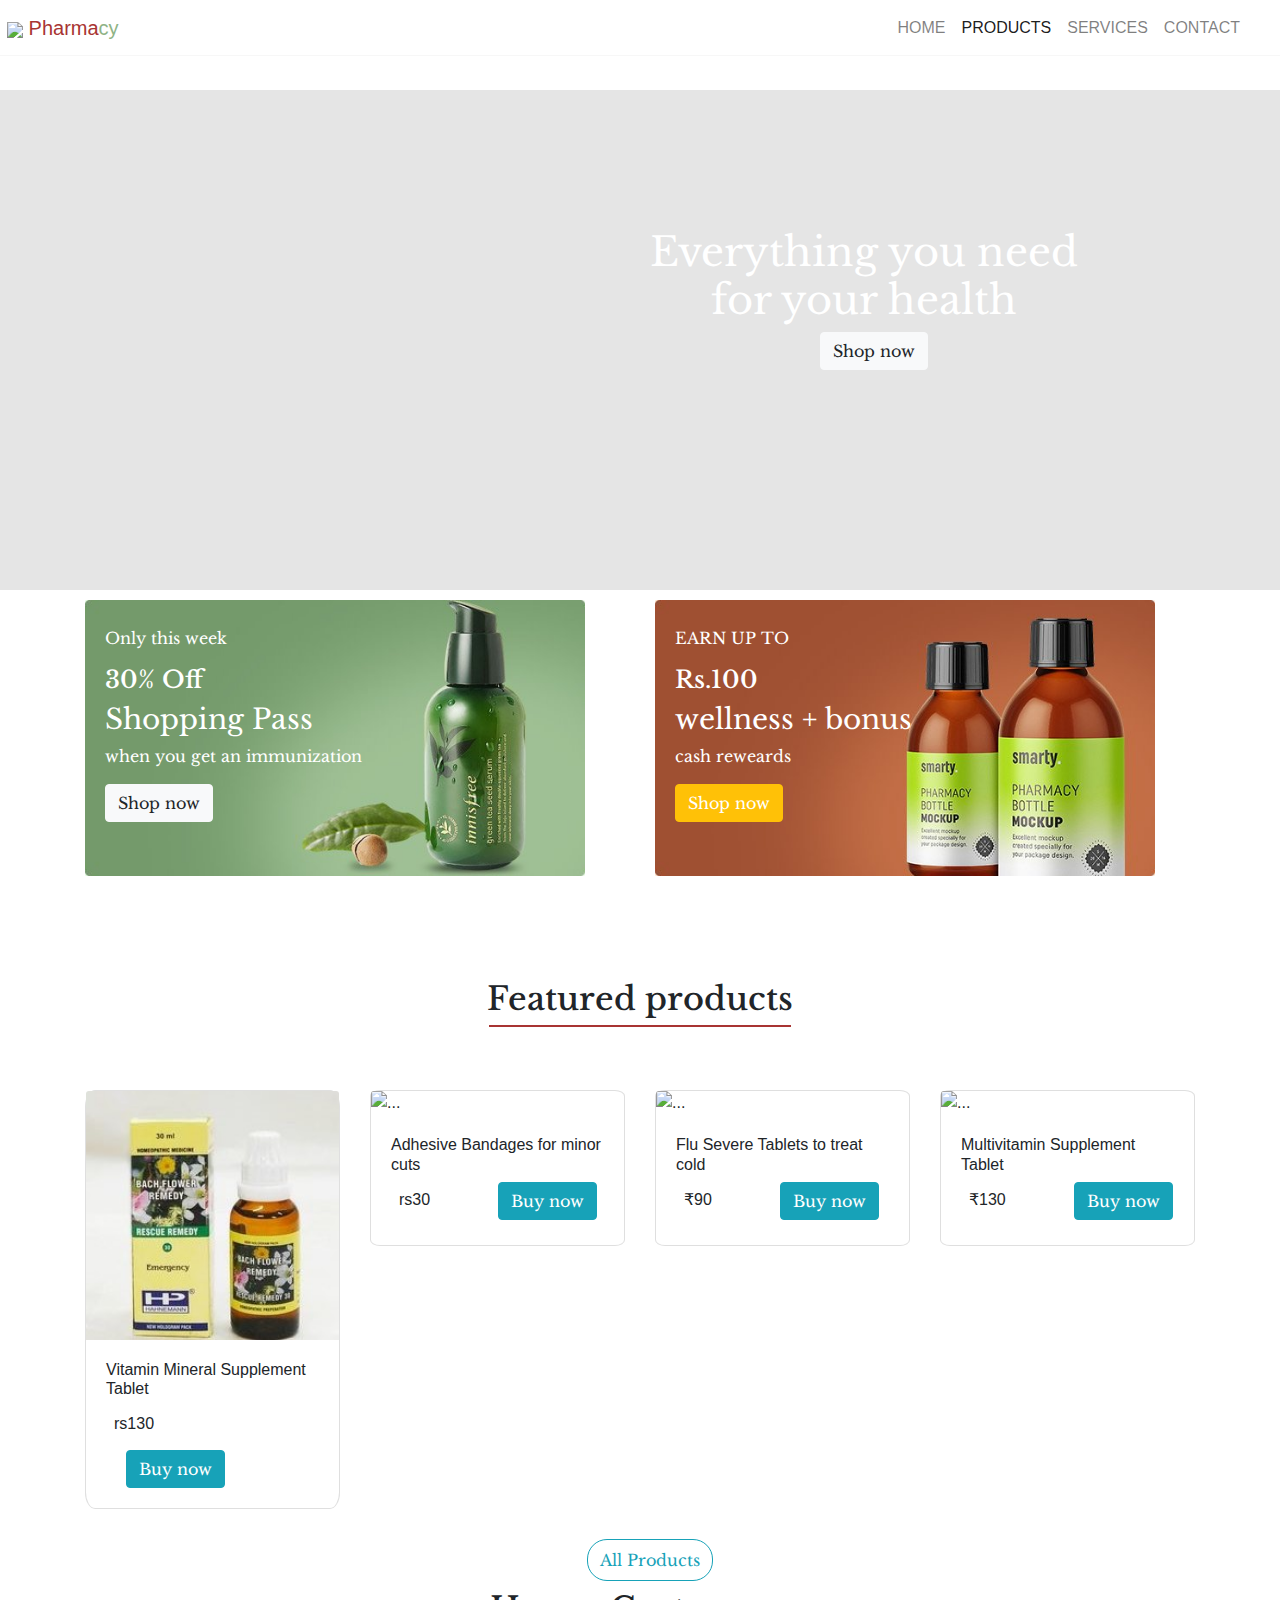
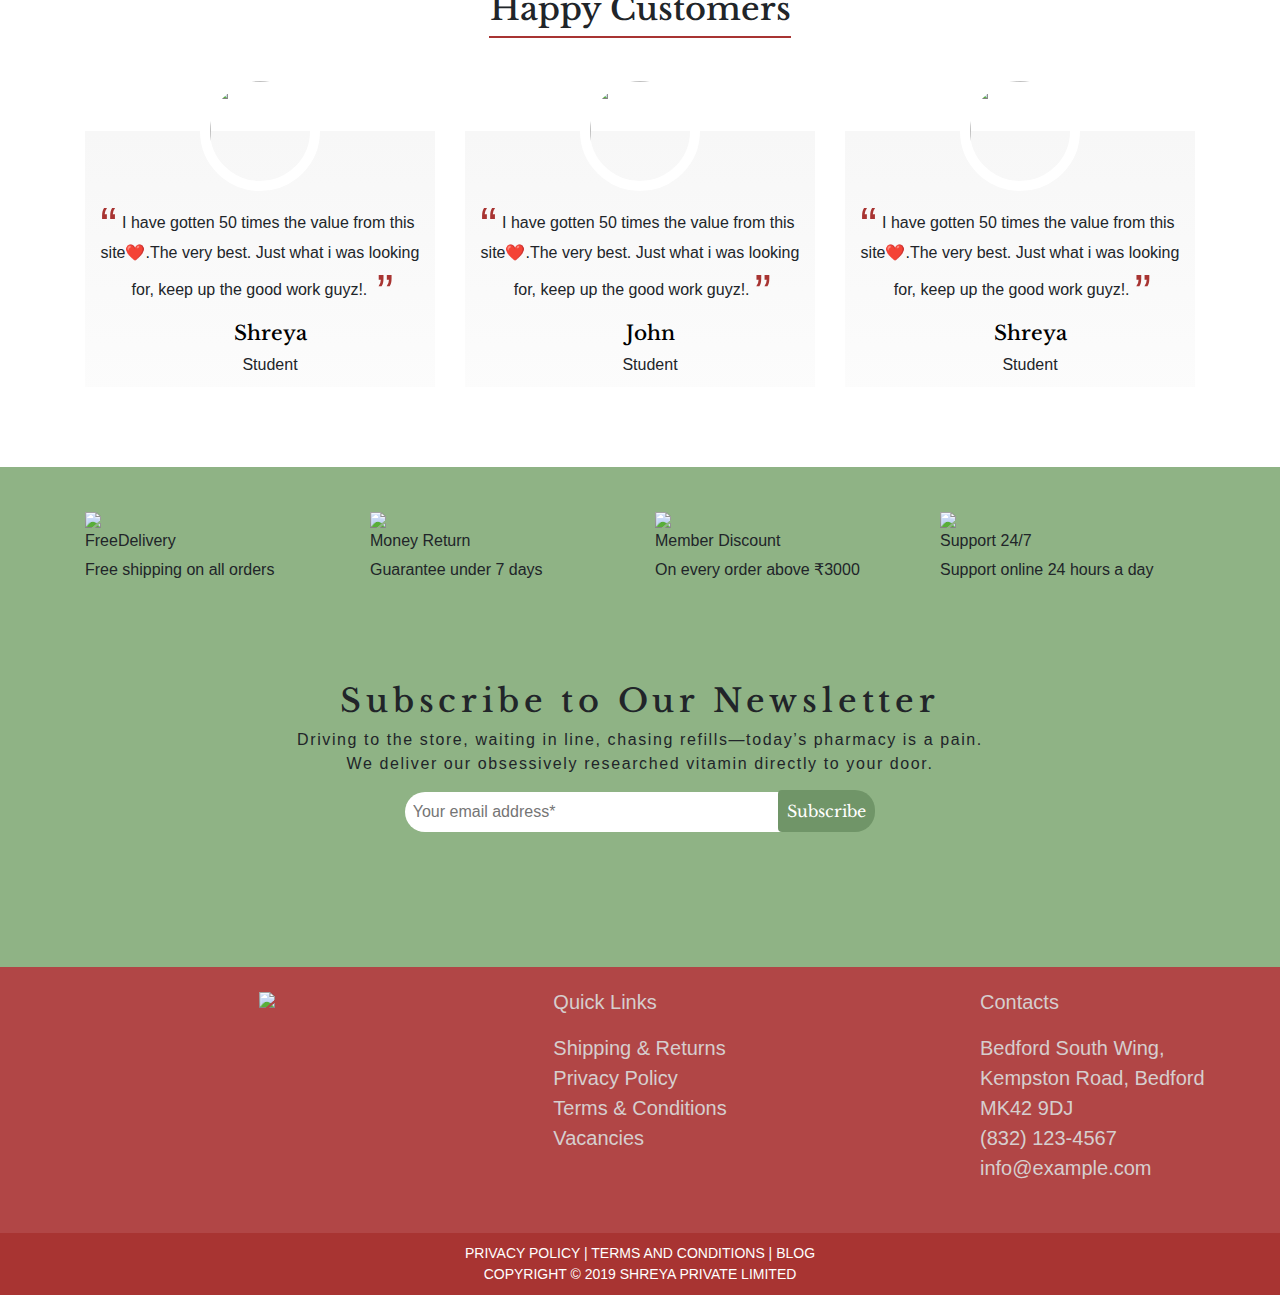
==== index.html @ 2b71e5c8 "file" ====
<!DOCTYPE html>
<html>
<head>
	<title></title>

  <meta name="viewport" content="width=device-width, initial-scale=1, shrink-to-fit=no">
  <link rel="stylesheet" href="https://maxcdn.bootstrapcdn.com/bootstrap/4.5.2/css/bootstrap.min.css">
  <script src="https://ajax.googleapis.com/ajax/libs/jquery/3.5.1/jquery.min.js"></script>
  <script src="https://cdnjs.cloudflare.com/ajax/libs/popper.js/1.16.0/umd/popper.min.js"></script>
  <script src="https://maxcdn.bootstrapcdn.com/bootstrap/4.5.2/js/bootstrap.min.js"></script>
  <script src="https://kit.fontawesome.com/3e0c251e14.js" crossorigin="anonymous"></script>
  <link rel="preconnect" href="https://fonts.gstatic.com">

<link rel="preconnect" href="https://fonts.gstatic.com">

<link href="https://fonts.googleapis.com/css2?family=Libre+Baskerville&family=Xanh+Mono&display=swap" rel="stylesheet">
<link rel="stylesheet" type="text/css" href="css/style.css">
 
<style type="text/css">
#l{

	position: fixed;
	height: 100%;
	width: 100%;
	background: #fff url('https://images.squarespace-cdn.com/content/v1/5a00c0e7017db26b13f19639/1510001914702-9H635OEMW2RCJRL2JZHJ/ke17ZwdGBToddI8pDm48kPoswlzjSVMM-SxOp7CV59BZw-zPPgdn4jUwVcJE1ZvWQUxwkmyExglNqGp0IvTJZamWLI2zvYWH8K3-s_4yszcp2ryTI0HqTOaaUohrI8PI6FXy8c9PWtBlqAVlUS5izpdcIXDZqDYvprRqZ29Pw0o/Pill_Open_Mouth.gif?format=1500w')  no-repeat center;
	z-index: 999999;
	bottom:0;
	
	
}
</style>
</head>
<body onload="myFunction()">
	<div id="l">
	
    </div>

	<!--nabvbar start--> 
	<section>
        <nav class="navbar navbar-expand-md navbar-light fixed-top bg">
  <a class="navbar-brand" href="#"><img src="https://www.freelogoservices.com/api/main/images/1j+ojFVDOMkX9Wytexe43D6kifGFrx9GnBbIwXs1M3EMoAJtliArh...Fq9fg4" width="50px" style="margin-left:-9px"> <span style="color:#a83432; ">Pharma</span><span style="color:#8fb385">cy</span>     </a>
  <button class="navbar-toggler" type="button" data-toggle="collapse" data-target="#navbarNav" aria-controls="navbarNav" aria-expanded="false" aria-label="Toggle navigation">
    <span class="navbar-toggler-icon"></span>
  </button>
  <div class="collapse navbar-collapse justify-content-end" id="navbarNav">
    <ul class="navbar-nav">
      <li class="nav-item">
        <a class="nav-link" href="index.html">HOME</a>
      </li>
      <li class="nav-item active">
        <a class="nav-link" href="prod.html">PRODUCTS</a>
      </li>
      <li class="nav-item">
        <a class="nav-link" href="services.html">SERVICES</a>
      </li>
      <li class="nav-item">
        <a class="nav-link" href="cont.html">CONTACT</a>
      </li>
      <li class="nav-item">
        <a class="nav-link" data-toggle="modal" data-target="#exampleModall0" href="cart.html"><i class="fas fa-shopping-cart"></i></a>
      </li>
    </ul>
  </div>
</nav>
			
	
		<div class="main">
			<div class="outer">
				<div class="carousel-caption">
				<h1>Everything you need <br>for your health
					<br><span></span></h1>
					<button type="button" class="btn btn-light">Shop now</button>
					</div>
			</div>
			
			
		</div>
	</section>	
				   
<!--nabvbar end-->
<!--shop start-->
<section>
	<div class="container jmedi">
		<div class="row">
			<div class="col-md-6 col-sm-12 fi">
		     <a href=""><img src="img/medii1.jpg" width="500px"></a>
		   	  	 <div class="text">
		   	 	<p >Only this week</p>
		   	 	<h4>30% Off</h4>
		   	 	<h3 style="	font-weight:lighter;">Shopping Pass</h3>
		   	 	<p >when you get an immunization</p>
		 	<button type="button" class="btn btn-light">Shop now</button>
		   	 </div>
			 </div>


			 <div class="col-md-6 col-sm-12 fi">
			 <a href=""><img src="img/medii2.jpg"  width="500px"></a>	
			 <div class="text">
		   	 	<p>EARN UP TO</p>
		   	 	<h4>Rs.100</h4>
		   	 	<h3 style="	font-weight:lighter;">wellness + bonus</h3>
		   	 	<p>cash reweards</p>
		   	 	<button type="button" class="btn btn-warning text-white">Shop now</button>
		   	 </div>
			 </div>

		
			
		</div>
	
	</div>
</section>
<!--shop end-->
<!--products start-->
<section>
	<div style=" margin-bottom:40px" class="heading">
		<center>
		<h2 style="font-family: 'Libre Baskerville', serif;">Featured products</h2>
		<hr style="margin-top:-3px; border:1px solid #a83432;display:inline-block; width:300px">
		</center>
	</div>

	<div class="container buy">
	
		<div class="row">
			<div class="col-md-3 col-sm-6">

			<div class="card">
				  <img src="img/ee.jpg" class="card-img-top" alt="...">
				 
				  <div class="card-body">

				    <h6 class="card-text"> Vitamin Mineral Supplement Tablet</h6>
				    <h6 style="float:left;padding:8px; margin-right:40px">rs130</h6>
				    <button type="button" class="btn btn-info" >Buy now</button>
                  </div>
            </div> 
		    </div>
		     <div class="col-md-3 col-sm-6">
			<div class="card">
				  <img src="http://longlife.webique-themes.com/pharmacy/wp-content/uploads/sites/3/2019/05/shop8-300x300.jpg" class="card-img-top" alt="...">
				    
				  <div class="card-body">
				   <h6 class="card-text"> Adhesive Bandages for minor cuts</h6>
				    <h6 style="float:left;padding:8px; margin-right:40px">rs30</h6>
				    <button type="button" class="btn btn-info" >Buy now</button>
                  </div>
            </div> 
		</div>
		<div class="col-md-3 col-sm-6">
			<div class="card">
				  <img src="http://longlife.webique-themes.com/pharmacy/wp-content/uploads/sites/3/2019/05/shop5-300x300.jpg" class="card-img-top" alt="...">
				   
				  <div class="card-body">
				    <h6 class="card-text">Flu Severe Tablets to treat cold </h6>
				    <h6 style="float:left;padding:8px; margin-right:40px">₹90</h6>
				    <button type="button" class="btn btn-info" >Buy now</button>
                  </div>
            </div> 
		</div>
		<div class="col-md-3 col-sm-6">
			<div class="card">
				  <img src="http://longlife.webique-themes.com/pharmacy/wp-content/uploads/sites/3/2019/05/shop4-300x300.jpg" class="card-img-top" alt="...">
				   
				  <div class="card-body">
				    <h6 class="card-text">Multivitamin Supplement Tablet</h6>
				    <h6 style="float:left;padding:8px; margin-right:40px">₹130</h6>
				    <button type="button" class="btn btn-info" >Buy now</button>
                  </div>
            </div> 
		</div>
		


		</div>
        <div style="margin-top:30px">
	<center><button type="button" class="btn btn-outline-info" style="padding:8px 12px;border-radius:20px">All Products</button></center>	
		 </div>
	</div>	
</section>
<!--products end-->
<!--happy start-->
<section>
	<div class="he">
		<center>
		<h2 style="font-family: 'Libre Baskerville', serif;">Happy Customers</h2>
		<hr style="margin-top:-3px; border:1px solid #a83432;display:inline-block; width:300px">
		</center>
	</div>
      <section class="review">
	  <div style="" class=" container why">
		<div class="row">
			<div class="col-md-4 text-center">
				<div class="imgg">
					<img src="https://www.flaticon.com/svg/static/icons/svg/3048/3048157.svg" class="user">
					<blockquote>I have gotten 50 times the value from this site❤.The very best. Just what i was looking for, keep up the good work guyz!.
					</blockquote>
					<h3>Shreya</h3><span style="padding-left:20px">Student</span>
				</div>
			</div>
          <div class="col-md-4  text-center">
				<div class="imgg">
					<img src="https://www.flaticon.com/svg/static/icons/svg/3048/3048122.svg" class="user">
					<blockquote>I have gotten 50 times the value from this site❤.The very best. Just what i was looking for, keep up the good work guyz!.</blockquote>
					<h3>John</h3><span style="padding-left:20px">Student</span>
				</div>
			</div>
			<div class="col-md-4 text-center">
				<div class="imgg">
					<img src="https://www.flaticon.com/svg/static/icons/svg/3048/3048200.svg" class="user">
					<blockquote>I have gotten 50 times the value from this site❤.The very best. Just what i was looking for, keep up the good work guyz!.</blockquote>
					<h3>Shreya</h3><span style="padding-left:20px">Student</span>
				</div>

			</div>
			
		</div>

		
	 </div>

	</section>
</section>
<!--happy end-->
<!--subs start-->
<section class="s">
	<div class="container-fluid" style="margin-top:40px; background:#8fb385">
     <div class="container">
	<div class="ee row">
		<div class="col-md-3" style="margin-top:40px">
		<img src="https://img.icons8.com/carbon-copy/2x/free-shipping.png" width="43px">
		<h6>FreeDelivery</h6>
		<span>Free shipping on all orders</span>
		</div>
		<div class="col-md-3"  style="margin-top:40px">
		<img src="https://img.icons8.com/wired/2x/coin-in-hand.png" width="43px">
		<h6>Money Return</h6>
		<span>Guarantee under 7 days</span>
	    </div>
		<div class="col-md-3"  style="margin-top:40px">
		<img src="https://img.icons8.com/wired/2x/discount.png" width="43px">
		<h6>Member Discount</h6>
		<span>On every order above ₹3000</span>
	    </div>
	    <div class="col-md-3"  style="margin-top:40px">
		<img src="https://img.icons8.com/wired/2x/online-support.png" width="43px">
		<h6>Support 24/7</h6>
		<span>Support online 24 hours a day</span>
	    </div>

	  </div>
     </div>

     <div class="sub">
		<center  style="margin-top:100px">
		<h2 style="font-family: 'Libre Baskerville', serif;letter-spacing: .3rem;">Subscribe to Our Newsletter</h2>
		 <p style="letter-spacing: .1rem;">Driving to the store, waiting in line, chasing refills—today’s pharmacy is a pain. <br> We deliver our obsessively researched vitamin directly to your door.</p>
		 
		  <input type="text" placeholder="Your email address*" name="search">
		  <button class="btn  text-white" style="background:#709568">Subscribe</button>
   
		</center>
	</div>
	</div>	
</section>
<!--subs end-->
<!--footer start-->
<section class="footer">
	<div class="container-fluid" style="background:rgba(168,50,50,0.9);">
		<div class="row">
			<div class="col-md-5">
					<div class="widget_text widget widget_custom_html" id="custom_html-2">
		           	<div  class="textwidget custom-html-widget text-center">
		           <img src="https://www.freelogoservices.com/api/main/images/1j+ojFVDOMkX9Wytexe43D6kifGFrx9GnBbIwXs1M3EMoAJtliArh...Fq9fg4" width="220px">

		           </div>
                   </div>
			</div>
			<div class="col-md-4">
					<div class="widget widget_text">
           		    <p style="color:#d6cece">Quick Links</p>
           		    <span style="color:#d6cece;">Shipping & Returns
						<br>Privacy Policy
						<br>Terms & Conditions
						<br>Vacancies
				   </span>
           	        </div>
			</div>
			<div class="col-md-3">
				<p style="color:#d6cece;">Contacts</p>
			<span style="color:#d6cece;">	Bedford 
				South Wing, Kempston
				Road,
				Bedford MK42 9DJ
				<br>
				(832) 123-4567
				info@example.com
				</span>
				 <div class="social-icons text-left">
           		   		<a href=""><i class="fab fa-linkedin" style="color:#d6cece; font-size: 1em;"></i></a> &nbsp;&nbsp;
           		   		<a href=""><i class="fab fa-facebook-square" style="color:#d6cece; font-size: 1em;"></i></a>&nbsp;&nbsp;
           		   		<a href=""><i class="fab fa-twitter" style="color:#d6cece; font-size: 1em;"></i></a>&nbsp;&nbsp;
           		   		<a href=""><i class="fab fa-instagram" style="color:#d6cece; font-size: 1em;"></i></a>
           		   	</div>


			</div>
		</div>
   	</div><!--container fluid end-->
</section>
<!--footer end-->
<!--copyright start-->
<section>
    <div  class="container-fluid" style="background-color:rgba(168,52,50,1); padding-top: 10px; padding-bottom: 10px;">
    	<div class="row" style="display: block;">
    		<div class="text-center">
    			
    		<p class="copyright-text" style=" font-size:14px;color: white;font-weight: lighter;margin-top: 0px;

    margin-bottom: 0px;">
            	PRIVACY POLICY | TERMS AND CONDITIONS | BLOG
            	<br>
            	COPYRIGHT © 2019 
            	<a  style="color: white;text-decoration: none;">SHREYA PRIVATE LIMITED</a>
            </p>
       
    		</div>
    		
    	</div>
    </div>
</section>
<!--copyright end-->
<!--modal-->
				    <div class="modal fade" id="exampleModall0" tabindex="-1" aria-labelledby="exampleModalLabel" aria-hidden="true">
				  <div class="modal-dialog modal-dialog-centered">
				    <div class="modal-content">
				      <div class="modal-header">
				        <h5 class="modal-title" id="exampleModalLabel">Empty cart</h5>
				        <button type="button" class="close" data-dismiss="modal" aria-label="Close">
				          <span aria-hidden="true">&times;</span>
				        </button>
				      </div>
				      <div class="modal-body">
				         
				         
						<img src="https://thumbs.gfycat.com/LonelyDazzlingBoar-size_restricted.gif" width="300px">
				         
				      </div>
     
					    </div>
					  </div>
					</div>

					<!--modal end-->
					<script type="text/javascript">  
					 var preloader=document.getElementById('l');
                      function myFunction(){
	                document.getElementById('l').style.display= 'none';  }
	                 </script>
</body>
</html>
---- css/style.css ----
body{
 	background-color: #fff;
 }
 .bg{
 	background:linear-gradient(to bottom,#fff 98%,#f1f1f1);
 }
 @media screen and (max-width: 400px) {

  .navbar-brand{

   margin-left: -3px;

  }

}
.nav-item a:hover{
  color:#a83432!important; 
  text-decoration: underline;
}


.main{
	width: 100%;
	height: 500px;
	position: absolute;

	top: 10%;
	
	background-image: url('https://image.freepik.com/free-photo/pharmaceutical-healthy-eating-healthcare-medical-pills-blue-background-copy-space_36325-1105.jpg');
	background-size:100% 100%;
	animation: slider 14s infinite linear;

}


@keyframes slider{
	0%{
		background-image: url('https://image.freepik.com/free-photo/pharmaceutical-healthy-eating-healthcare-medical-pills-blue-background-copy-space_36325-1105.jpg');
		

	}
	35%{
		background-image:  url('https://demo2.wpopal.com/medicor/wp-content/uploads/2019/05/rev_slidehome6_1.jpg');
		
	}
	70%{
		background-image: url('https://images.pexels.com/photos/461428/pexels-photo-461428.jpeg?auto=compress&cs=tinysrgb&dpr=2&h=650&w=940');
		
	}
}
    @media screen and (max-width: 500px) {

  .main{
  	   width: 100%;
	height: 200px;
	position: absolute;
	
	top: 10%;
     	background-size:100% 100%;

  }

}
.outer{
	position: absolute;
	top: 0;
	   width: 100%;
	height: 500px;
	background:rgba(0,0,0,0.1); 

}
 @media screen and (max-width: 500px) {

  .main .outer {
  	   width: 100%;
	height: 200px;
	position: absolute;
	
	top: 0;
     	

  }

}
.outer h1{
	color:#fff;
	font-weight: lighter;
font-family: 'Libre Baskerville', serif;
}
 .carousel-caption{
 	
 	position: absolute;
 	bottom: 40%;
 	left:50%;

 }

  @media screen and (max-width: 500px) {
  	.outer h1{
	color:#fff;
	font-weight: lighter;
font-family: 'Libre Baskerville', serif;
font-size:20px;
}
 .carousel-caption{
 	
 	position: absolute;
 	bottom: -9%;
 	left:50%;

 }
  .outer button{
  	font-size: 9px;
  	padding: -3px;
  	margin: 9px;
  }
  }
  .jmedi{
  

  	width: 100%;
  	height: 380px;
  	margin-top: 600px;
  	
  
    }
    @media screen and (max-width: 500px){
    	.fi img{
    		width: 100%;

    	} 
    	.jmedi{
  

   	width: 100%;

  	margin-top: 300px;
 
    }

    }
      @media screen and (max-width: 1100px) and (min-width: 600px){
      	.fi img{
    		width: 100%;

    	} 
      	.jmedi{
  

   	width: 100%;

  	margin-top: 700px;

  
    }
      }

     .text{
     	
     	height: 200px;
     	width: 50%;
    	position: absolute;
     	bottom:50px;
     }
     .text p,h4,h3,button{
     	margin-left: 20px;
     	color:#fff; 
     	font-family: 'Libre Baskerville', serif;


     } 
      @media screen and (max-width: 500px){
      	  .text{
      	  	
     	
     	height: 100px;
     	width: 50%;
    	position: absolute;
     	bottom:50px;
     }
     .text p,h4,h3,button{
     	margin-left: 10px;
     	color:#fff; 
     	font-family: 'Libre Baskerville', serif;
     	font-size: 10px;


     } 
     .text button
     {
     	 	font-size: 10px;
     }
    
      }
   @media screen and (max-width: 1100px) and (min-width: 600px){
   	    .text{
      	  	
  
     	height: auto;
     	width: 90%;
    	position: absolute;
     	bottom:20px;
     }
     .text p,h4,h3,button{
     	margin-left: 10px;
     	color:#fff; 
     	font-family: 'Libre Baskerville', serif;
     	font-size: 15px;


     } 
     .text button
     {
     	 	font-size: 10px;
     }
    
   }
   .buy{
  
   	 width: 100%;
   	 height: 900px;
   }
    .buy .card{
    	
    	
    	border-radius: 4%;

 
    } 
      .buy .card:hover{
      	box-shadow: 5px 10px 8px 0 rgba(0, 0, 0, 0.2), 0 6px 20px 0 rgba(0, 0, 0, 0.1);
      	border:none;

      }
       

     .buy .card img{
     		border-top-radius: 4%;
     }
      @media screen and (max-width: 500px) and (min-width: 200px){
      .heading{
     
      	 margin-top:70px;


      }
       .heading h2{
       	font-size: 20px;
       }
        .heading hr{
        	width:50px;

        }
      }
        @media screen and (max-width: 600px) and (min-width: 500px){
      .heading{
    
      	 margin-top:200px;
     

      }
       .heading h2{
       	font-size: 28px;
       }
        .heading hr{
        	width:50px;

        }
      }
         @media screen and (max-width: 800px) and (min-width: 700px){
      .heading{
    
      	 margin-top:-80px;
     

      }
  }  
   @media screen and (max-width: 600px) and (min-width: 200px){
    .buy .card{
    	
    	margin-bottom:10px; 

    }
   }
        
         @media screen and (max-width: 600px) and (min-width: 200px){
    .buy .card button{
    	
    	
    	margin-left: 50px;
    }
   }

         @media screen and (max-width: 900px) and (min-width: 600px){
    .buy .card button{
    	
    	margin-left: 3px;
    }
   } 
   @media screen and (max-width: 380px) and (min-width: 370px){
        .he{
          
          margin-top: 1200px;

        }}
    

      @media screen and (max-width: 360px) and (min-width: 200px){
      	.he{
      		
      		margin-top: 1000px;

      	}
      		.he h2{
       	font-size: 20px;
        }
      }
      @media screen and (max-width: 500px) and (min-width: 400px){
      	.he{
      	
      		margin-top: 1200px;
      	}
      }
       @media screen and (max-width: 600px) and (min-width: 500px){
      	.he{
      		
      		margin-top: 1800px;
      	}
      
      }
        @media screen and (min-width: 700px){
           .he{
      		
      		margin-top: -400px;
      	}
        }

        .review .row{
        	margin-top: 30px;

        }
       .review .col-md-4{
       	margin:40px auto;
       }
       .review .imgg{
       	padding: 70px 10px 10px;
       	background:linear-gradient(rgba(239,239,239,0.5),rgba(239,239,239,0.4),rgba(239,239,239,0.3),rgba(239,239,239,0.2));
       } 

          .review .imgg:hover{
          	box-shadow: 5px 10px 8px 0 rgba(0, 0, 0, 0.2), 0 6px 20px 0 rgba(0, 0, 0, 0.1);

          }
        .review .imgg img{
        	top: -60px;
        	position: absolute;
        	left: calc(50% - 60px);
        	border:10px solid #fff;
        }
         .review .user{
         	width: 120px;
         	height: 120px;
         	border-radius: 50%;
         }
         .review h3{
         	font-size: 20px;
         	margin-top: 15px;
         	color: #000;
         }
         .review blockquote{
         	font-size: 16px;
         	line-height: 30px;
         }
          .review blockquote::before{
          	content: '\201C';
          	font-size: 50px;
          	position: relative;
          	color:#a83432;
          	line-height: 20px;
          	bottom: -15px;
          	right: 5px;
          }
          .review blockquote::after{
          	content: '\201D';
          	font-size: 50px;
          	position: relative;
          	color:#a83432;
          	line-height: 20px;
          	bottom: -15px;
          	left: 5px;
          }
          .ee h6:hover{
          	color:#a83432;
          }
          .ee img:hover{
          	color:blue;
          }
         .sub input{
          	padding:8px;
          	width: 380px;
          	border-top-left-radius: 20px;
          	border-bottom-left-radius: 20px;
          	border:none;
          }
          .sub button{
          	border-top-right-radius: 20px;
          	border-bottom-right-radius: 20px;
          	padding: 8px;
          	margin-left: -11px;
          	margin-top:-5px; 
          }
           @media screen and (max-width: 500px) and (min-width: 400px){
           	.s .container-fluid{
           		
           		height: 1000px;
           	}
            .sub input{
          	padding:8px;
          	width: 280px;
          	border-top-left-radius: 20px;
          	border-bottom-left-radius: 20px;
          	border:none;
          
          }
          .sub button{
          	border-top-right-radius: 20px;
          	border-bottom-right-radius: 20px;
          	padding: 8px;
          	margin-left: -11px;
          	margin-top:-4px; 
          }
           }
          @media screen and (max-width: 400px) and (min-width: 200px){
          	.s .container-fluid{
           		
           		height: 1000px;
           	}
            .sub input{
          	padding:8px;
          	width: 180px;
          	border-top-left-radius: 20px;
          	border-bottom-left-radius: 20px;
          	border:none;
          	
          }
          .sub button{
          	border-top-right-radius: 20px;
          	border-bottom-right-radius: 20px;
          	padding: 8px;
          	margin-left: -11px;
          	margin-top:-4px; 

          }
           }
           @media screen and (min-width: 600px){
          	.s .container-fluid{
           		
           		height: 500px;
           	}
           }
             @media screen and (max-width: 590px) and (min-width: 510px){
             		.s .container-fluid{
           		
           		    height: 900px;
           	  }
             }
              .footer .col-md-4{
              	padding:20px;
              	font-size: 20px;
              }
              .footer .col-md-3{
              	padding:20px;
              	font-size: 20px;
              }
              .footer .col-md-5{
              	padding:20px;
              }
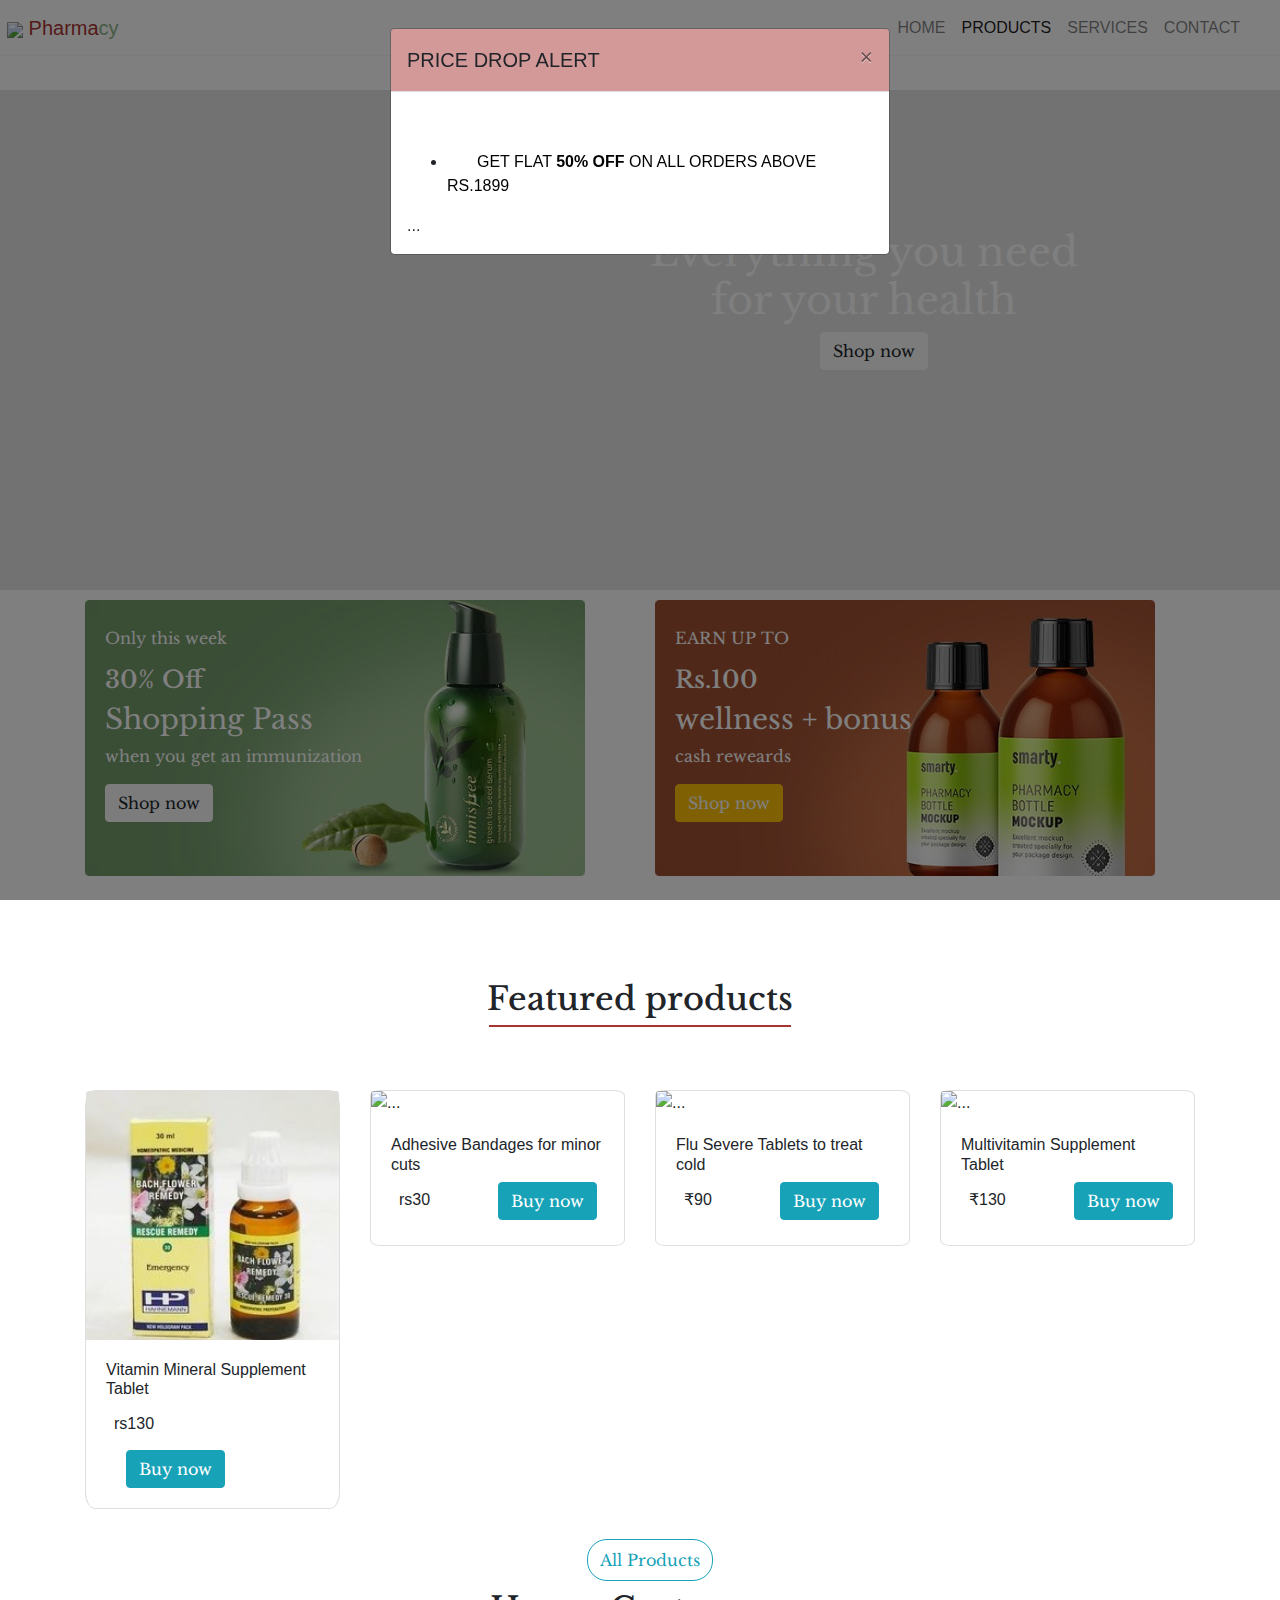
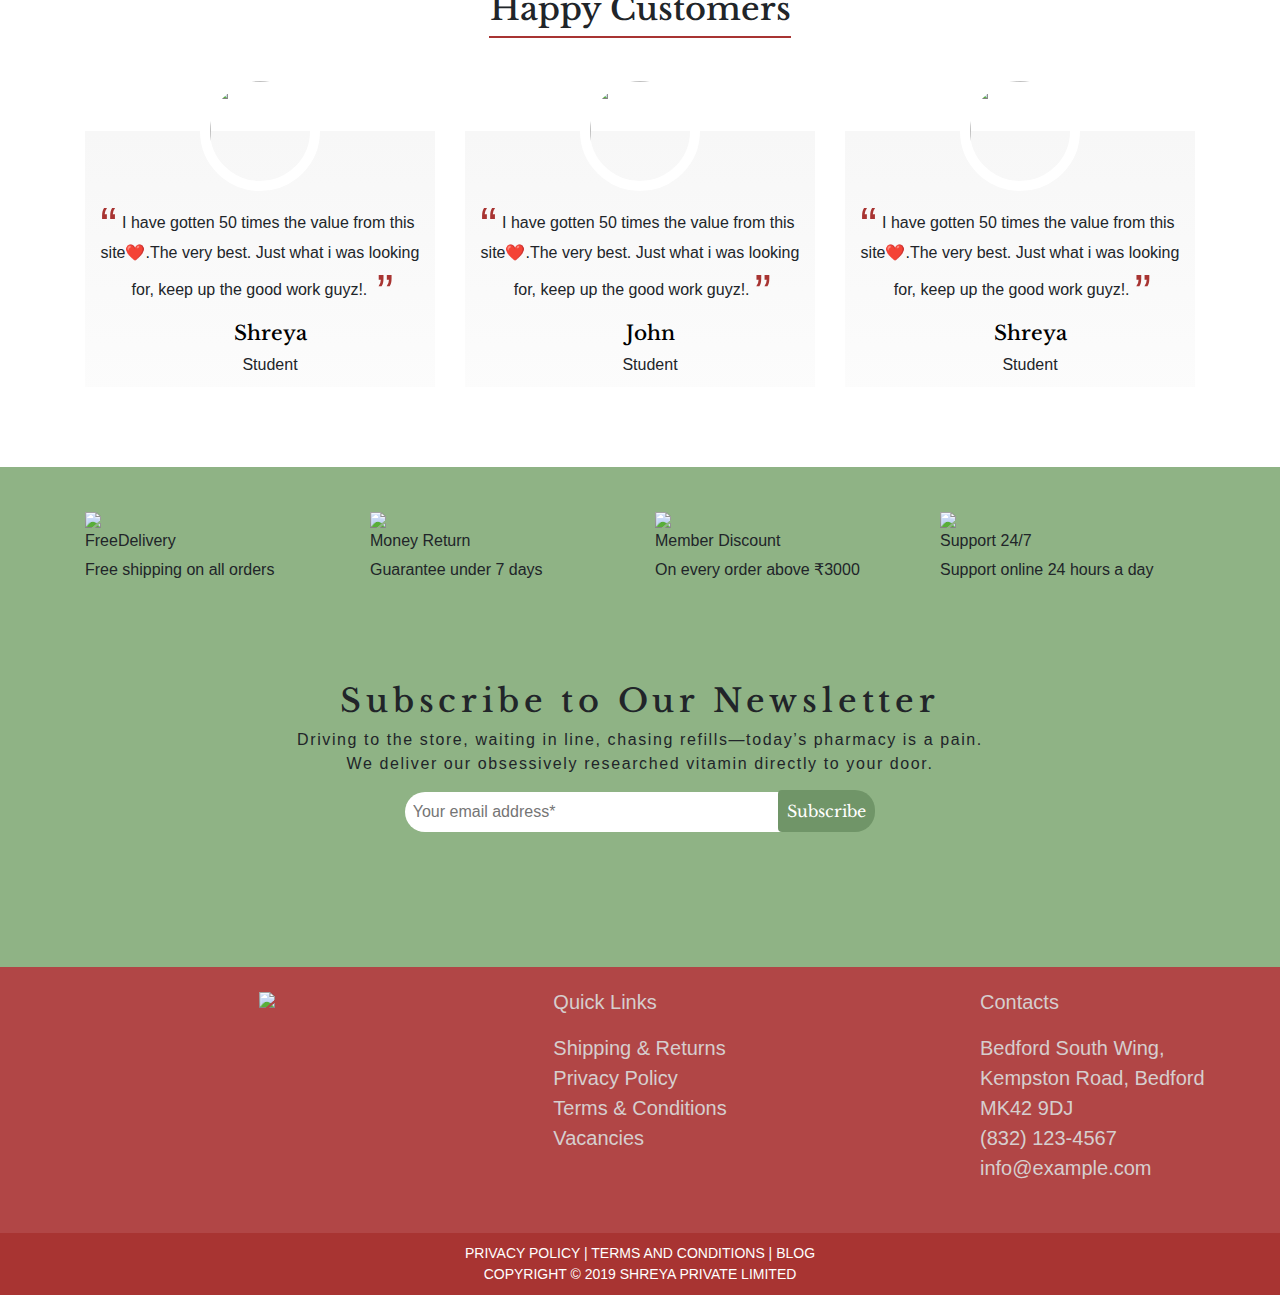
==== commit 30aaec22: "hy" ====
--- a/index.html
+++ b/index.html
@@ -1,268 +1,268 @@
 <!DOCTYPE html>
 <html>
-<head>
-	<title></title>
-
-  <meta name="viewport" content="width=device-width, initial-scale=1, shrink-to-fit=no">
-  <link rel="stylesheet" href="https://maxcdn.bootstrapcdn.com/bootstrap/4.5.2/css/bootstrap.min.css">
-  <script src="https://ajax.googleapis.com/ajax/libs/jquery/3.5.1/jquery.min.js"></script>
-  <script src="https://cdnjs.cloudflare.com/ajax/libs/popper.js/1.16.0/umd/popper.min.js"></script>
-  <script src="https://maxcdn.bootstrapcdn.com/bootstrap/4.5.2/js/bootstrap.min.js"></script>
-  <script src="https://kit.fontawesome.com/3e0c251e14.js" crossorigin="anonymous"></script>
-  <link rel="preconnect" href="https://fonts.gstatic.com">
-
-<link rel="preconnect" href="https://fonts.gstatic.com">
-
-<link href="https://fonts.googleapis.com/css2?family=Libre+Baskerville&family=Xanh+Mono&display=swap" rel="stylesheet">
-<link rel="stylesheet" type="text/css" href="css/style.css">
- 
-<style type="text/css">
-#l{
-
-	position: fixed;
-	height: 100%;
-	width: 100%;
-	background: #fff url('https://images.squarespace-cdn.com/content/v1/5a00c0e7017db26b13f19639/1510001914702-9H635OEMW2RCJRL2JZHJ/ke17ZwdGBToddI8pDm48kPoswlzjSVMM-SxOp7CV59BZw-zPPgdn4jUwVcJE1ZvWQUxwkmyExglNqGp0IvTJZamWLI2zvYWH8K3-s_4yszcp2ryTI0HqTOaaUohrI8PI6FXy8c9PWtBlqAVlUS5izpdcIXDZqDYvprRqZ29Pw0o/Pill_Open_Mouth.gif?format=1500w')  no-repeat center;
-	z-index: 999999;
-	bottom:0;
-	
-	
-}
-</style>
-</head>
-<body onload="myFunction()">
-	<div id="l">
-	
-    </div>
-
-	<!--nabvbar start--> 
-	<section>
-        <nav class="navbar navbar-expand-md navbar-light fixed-top bg">
-  <a class="navbar-brand" href="#"><img src="https://www.freelogoservices.com/api/main/images/1j+ojFVDOMkX9Wytexe43D6kifGFrx9GnBbIwXs1M3EMoAJtliArh...Fq9fg4" width="50px" style="margin-left:-9px"> <span style="color:#a83432; ">Pharma</span><span style="color:#8fb385">cy</span>     </a>
-  <button class="navbar-toggler" type="button" data-toggle="collapse" data-target="#navbarNav" aria-controls="navbarNav" aria-expanded="false" aria-label="Toggle navigation">
-    <span class="navbar-toggler-icon"></span>
-  </button>
-  <div class="collapse navbar-collapse justify-content-end" id="navbarNav">
-    <ul class="navbar-nav">
-      <li class="nav-item">
-        <a class="nav-link" href="index.html">HOME</a>
-      </li>
-      <li class="nav-item active">
-        <a class="nav-link" href="prod.html">PRODUCTS</a>
-      </li>
-      <li class="nav-item">
-        <a class="nav-link" href="services.html">SERVICES</a>
-      </li>
-      <li class="nav-item">
-        <a class="nav-link" href="cont.html">CONTACT</a>
-      </li>
-      <li class="nav-item">
-        <a class="nav-link" data-toggle="modal" data-target="#exampleModall0" href="cart.html"><i class="fas fa-shopping-cart"></i></a>
-      </li>
-    </ul>
-  </div>
-</nav>
-			
-	
-		<div class="main">
-			<div class="outer">
-				<div class="carousel-caption">
-				<h1>Everything you need <br>for your health
-					<br><span></span></h1>
-					<button type="button" class="btn btn-light">Shop now</button>
-					</div>
-			</div>
-			
-			
-		</div>
-	</section>	
-				   
-<!--nabvbar end-->
-<!--shop start-->
-<section>
-	<div class="container jmedi">
-		<div class="row">
-			<div class="col-md-6 col-sm-12 fi">
-		     <a href=""><img src="img/medii1.jpg" width="500px"></a>
-		   	  	 <div class="text">
-		   	 	<p >Only this week</p>
-		   	 	<h4>30% Off</h4>
-		   	 	<h3 style="	font-weight:lighter;">Shopping Pass</h3>
-		   	 	<p >when you get an immunization</p>
-		 	<button type="button" class="btn btn-light">Shop now</button>
-		   	 </div>
-			 </div>
-
-
-			 <div class="col-md-6 col-sm-12 fi">
-			 <a href=""><img src="img/medii2.jpg"  width="500px"></a>	
-			 <div class="text">
-		   	 	<p>EARN UP TO</p>
-		   	 	<h4>Rs.100</h4>
-		   	 	<h3 style="	font-weight:lighter;">wellness + bonus</h3>
-		   	 	<p>cash reweards</p>
-		   	 	<button type="button" class="btn btn-warning text-white">Shop now</button>
-		   	 </div>
-			 </div>
-
+	<head>
+		<title></title>
+		<meta name="viewport" content="width=device-width, initial-scale=1, shrink-to-fit=no">
+		<link rel="stylesheet" href="https://maxcdn.bootstrapcdn.com/bootstrap/4.5.2/css/bootstrap.min.css">
+		<script src="https://ajax.googleapis.com/ajax/libs/jquery/3.5.1/jquery.min.js"></script>
+		<script src="https://cdnjs.cloudflare.com/ajax/libs/popper.js/1.16.0/umd/popper.min.js"></script>
+		<script src="https://maxcdn.bootstrapcdn.com/bootstrap/4.5.2/js/bootstrap.min.js"></script>
+		<script src="https://kit.fontawesome.com/3e0c251e14.js" crossorigin="anonymous"></script>
+		<link rel="preconnect" href="https://fonts.gstatic.com">
+		<link rel="preconnect" href="https://fonts.gstatic.com">
+		<link href="https://fonts.googleapis.com/css2?family=Libre+Baskerville&family=Xanh+Mono&display=swap" rel="stylesheet">
+		<link rel="stylesheet" type="text/css" href="css/style.css">
 		
-			
-		</div>
-	
-	</div>
-</section>
-<!--shop end-->
-<!--products start-->
-<section>
-	<div style=" margin-bottom:40px" class="heading">
-		<center>
-		<h2 style="font-family: 'Libre Baskerville', serif;">Featured products</h2>
-		<hr style="margin-top:-3px; border:1px solid #a83432;display:inline-block; width:300px">
-		</center>
-	</div>
-
-	<div class="container buy">
-	
-		<div class="row">
-			<div class="col-md-3 col-sm-6">
-
-			<div class="card">
-				  <img src="img/ee.jpg" class="card-img-top" alt="...">
-				 
-				  <div class="card-body">
-
-				    <h6 class="card-text"> Vitamin Mineral Supplement Tablet</h6>
-				    <h6 style="float:left;padding:8px; margin-right:40px">rs130</h6>
-				    <button type="button" class="btn btn-info" >Buy now</button>
-                  </div>
-            </div> 
-		    </div>
-		     <div class="col-md-3 col-sm-6">
-			<div class="card">
-				  <img src="http://longlife.webique-themes.com/pharmacy/wp-content/uploads/sites/3/2019/05/shop8-300x300.jpg" class="card-img-top" alt="...">
-				    
-				  <div class="card-body">
-				   <h6 class="card-text"> Adhesive Bandages for minor cuts</h6>
-				    <h6 style="float:left;padding:8px; margin-right:40px">rs30</h6>
-				    <button type="button" class="btn btn-info" >Buy now</button>
-                  </div>
-            </div> 
-		</div>
-		<div class="col-md-3 col-sm-6">
-			<div class="card">
-				  <img src="http://longlife.webique-themes.com/pharmacy/wp-content/uploads/sites/3/2019/05/shop5-300x300.jpg" class="card-img-top" alt="...">
-				   
-				  <div class="card-body">
-				    <h6 class="card-text">Flu Severe Tablets to treat cold </h6>
-				    <h6 style="float:left;padding:8px; margin-right:40px">₹90</h6>
-				    <button type="button" class="btn btn-info" >Buy now</button>
-                  </div>
-            </div> 
-		</div>
-		<div class="col-md-3 col-sm-6">
-			<div class="card">
-				  <img src="http://longlife.webique-themes.com/pharmacy/wp-content/uploads/sites/3/2019/05/shop4-300x300.jpg" class="card-img-top" alt="...">
-				   
-				  <div class="card-body">
-				    <h6 class="card-text">Multivitamin Supplement Tablet</h6>
-				    <h6 style="float:left;padding:8px; margin-right:40px">₹130</h6>
-				    <button type="button" class="btn btn-info" >Buy now</button>
-                  </div>
-            </div> 
-		</div>
+		<style type="text/css">
+		#l{
+			position: fixed;
+			height: 100%;
+			width: 100%;
+			background: #fff url('https://media2.giphy.com/media/xThta8ME4m4lLHy0Ba/giphy.gif?cid=ecf05e47bf21b87365af1b6964196e04010c823f86f2776b&rid=giphy.gif') no-repeat center;
+			z-index: 999999;
+			bottom:0;
+			
+			
+		}
+		@media screen and (max-width: 400px){
+			#l{
+			position: fixed;
+			height: 100%;
+			width: 100%;
+			background: #fff url('https://media2.giphy.com/media/xThta8ME4m4lLHy0Ba/giphy.gif?cid=ecf05e47bf21b87365af1b6964196e04010c823f86f2776b&rid=giphy.gif') no-repeat center;
+		background-size: 70% 70%;
+			z-index: 999999;
+			bottom:0;
+			
+			
+		}
+		}
+		</style>
+		<script>
+			$(document).ready(function(){
+					$('#mymodel').modal('show');
+			});
+		</script>
+	</head>
+	<body onload="myFunction()">
+		<div id="l">
+			
+		</div>
+		<!--nabvbar start-->
+		<section>
+			<nav class="navbar navbar-expand-md navbar-light fixed-top bg">
+				<a class="navbar-brand" href="#"><img src="https://www.freelogoservices.com/api/main/images/1j+ojFVDOMkX9Wytexe43D6kifGFrx9GnBbIwXs1M3EMoAJtliArh...Fq9fg4" width="50px" style="margin-left:-9px"> <span style="color:#a83432; ">Pharma</span><span style="color:#8fb385">cy</span>     </a>
+				<button class="navbar-toggler" type="button" data-toggle="collapse" data-target="#navbarNav" aria-controls="navbarNav" aria-expanded="false" aria-label="Toggle navigation">
+				<span class="navbar-toggler-icon"></span>
+				</button>
+				<div class="collapse navbar-collapse justify-content-end" id="navbarNav">
+					<ul class="navbar-nav">
+						<li class="nav-item">
+							<a class="nav-link" href="index.html">HOME</a>
+						</li>
+						<li class="nav-item active">
+							<a class="nav-link" href="prod.html">PRODUCTS</a>
+						</li>
+						<li class="nav-item">
+							<a class="nav-link" href="services.html">SERVICES</a>
+						</li>
+						<li class="nav-item">
+							<a class="nav-link" href="cont.html">CONTACT</a>
+						</li>
+						<li class="nav-item">
+							<a class="nav-link" data-toggle="modal" data-target="#exampleModall0" href="cart.html"><i class="fas fa-shopping-cart"></i></a>
+						</li>
+					</ul>
+				</div>
+			</nav>
+			
+			
+			<div class="main">
+				<div class="outer">
+					<div class="carousel-caption">
+						<h1>Everything you need <br>for your health
+						<br><span></span></h1>
+						<button type="button" class="btn btn-light">Shop now</button>
+					</div>
+				</div>
+				
+				
+			</div>
+		</section>
 		
-
-
-		</div>
-        <div style="margin-top:30px">
-	<center><button type="button" class="btn btn-outline-info" style="padding:8px 12px;border-radius:20px">All Products</button></center>	
-		 </div>
-	</div>	
-</section>
-<!--products end-->
-<!--happy start-->
-<section>
-	<div class="he">
-		<center>
-		<h2 style="font-family: 'Libre Baskerville', serif;">Happy Customers</h2>
-		<hr style="margin-top:-3px; border:1px solid #a83432;display:inline-block; width:300px">
-		</center>
-	</div>
-      <section class="review">
-	  <div style="" class=" container why">
-		<div class="row">
-			<div class="col-md-4 text-center">
-				<div class="imgg">
-					<img src="https://www.flaticon.com/svg/static/icons/svg/3048/3048157.svg" class="user">
-					<blockquote>I have gotten 50 times the value from this site❤.The very best. Just what i was looking for, keep up the good work guyz!.
-					</blockquote>
-					<h3>Shreya</h3><span style="padding-left:20px">Student</span>
-				</div>
-			</div>
-          <div class="col-md-4  text-center">
-				<div class="imgg">
-					<img src="https://www.flaticon.com/svg/static/icons/svg/3048/3048122.svg" class="user">
-					<blockquote>I have gotten 50 times the value from this site❤.The very best. Just what i was looking for, keep up the good work guyz!.</blockquote>
-					<h3>John</h3><span style="padding-left:20px">Student</span>
-				</div>
-			</div>
-			<div class="col-md-4 text-center">
-				<div class="imgg">
-					<img src="https://www.flaticon.com/svg/static/icons/svg/3048/3048200.svg" class="user">
-					<blockquote>I have gotten 50 times the value from this site❤.The very best. Just what i was looking for, keep up the good work guyz!.</blockquote>
-					<h3>Shreya</h3><span style="padding-left:20px">Student</span>
-				</div>
-
-			</div>
-			
-		</div>
-
-		
-	 </div>
-
+		<!--nabvbar end-->
+		<!--shop start-->
+		<section>
+			<div class="container jmedi">
+				<div class="row">
+					<div class="col-md-6 col-sm-12 fi">
+						<a href=""><img src="img/medii1.jpg" width="500px"></a>
+						<div class="text">
+							<p >Only this week</p>
+							<h4>30% Off</h4>
+							<h3 style="	font-weight:lighter;">Shopping Pass</h3>
+							<p >when you get an immunization</p>
+							<button type="button" class="btn btn-light">Shop now</button>
+						</div>
+					</div>
+					<div class="col-md-6 col-sm-12 fi">
+						<a href=""><img src="img/medii2.jpg"  width="500px"></a>
+						<div class="text">
+							<p>EARN UP TO</p>
+							<h4>Rs.100</h4>
+							<h3 style="	font-weight:lighter;">wellness + bonus</h3>
+							<p>cash reweards</p>
+							<button type="button" class="btn btn-warning text-white">Shop now</button>
+						</div>
+					</div>
+					
+					
+				</div>
+				
+			</div>
+		</section>
+		<!--shop end-->
+		<!--products start-->
+		<section>
+			<div style=" margin-bottom:40px" class="heading">
+				<center>
+				<h2 style="font-family: 'Libre Baskerville', serif;">Featured products</h2>
+				<hr style="margin-top:-3px; border:1px solid #a83432;display:inline-block; width:300px">
+				</center>
+			</div>
+			<div class="container buy">
+				
+				<div class="row">
+					<div class="col-md-3 col-sm-6">
+						<div class="card">
+							<img src="img/ee.jpg" class="card-img-top" alt="...">
+							
+							<div class="card-body">
+								<h6 class="card-text"> Vitamin Mineral Supplement Tablet</h6>
+								<h6 style="float:left;padding:8px; margin-right:40px">rs130</h6>
+								<button type="button" class="btn btn-info" >Buy now</button>
+							</div>
+						</div>
+					</div>
+					<div class="col-md-3 col-sm-6">
+						<div class="card">
+							<img src="http://longlife.webique-themes.com/pharmacy/wp-content/uploads/sites/3/2019/05/shop8-300x300.jpg" class="card-img-top" alt="...">
+							
+							<div class="card-body">
+								<h6 class="card-text"> Adhesive Bandages for minor cuts</h6>
+								<h6 style="float:left;padding:8px; margin-right:40px">rs30</h6>
+								<button type="button" class="btn btn-info" >Buy now</button>
+							</div>
+						</div>
+					</div>
+					<div class="col-md-3 col-sm-6">
+						<div class="card">
+							<img src="http://longlife.webique-themes.com/pharmacy/wp-content/uploads/sites/3/2019/05/shop5-300x300.jpg" class="card-img-top" alt="...">
+							
+							<div class="card-body">
+								<h6 class="card-text">Flu Severe Tablets to treat cold </h6>
+								<h6 style="float:left;padding:8px; margin-right:40px">₹90</h6>
+								<button type="button" class="btn btn-info" >Buy now</button>
+							</div>
+						</div>
+					</div>
+					<div class="col-md-3 col-sm-6">
+						<div class="card">
+							<img src="http://longlife.webique-themes.com/pharmacy/wp-content/uploads/sites/3/2019/05/shop4-300x300.jpg" class="card-img-top" alt="...">
+							
+							<div class="card-body">
+								<h6 class="card-text">Multivitamin Supplement Tablet</h6>
+								<h6 style="float:left;padding:8px; margin-right:40px">₹130</h6>
+								<button type="button" class="btn btn-info" >Buy now</button>
+							</div>
+						</div>
+					</div>
+					
+				</div>
+				<div style="margin-top:30px">
+					<center><button type="button" class="btn btn-outline-info" style="padding:8px 12px;border-radius:20px">All Products</button></center>
+				</div>
+			</div>
+		</section>
+		<!--products end-->
+		<!--happy start-->
+		<section>
+			<div class="he">
+				<center>
+				<h2 style="font-family: 'Libre Baskerville', serif;">Happy Customers</h2>
+				<hr style="margin-top:-3px; border:1px solid #a83432;display:inline-block; width:300px">
+				</center>
+			</div>
+			<section class="review">
+				<div style="" class=" container why">
+					<div class="row">
+						<div class="col-md-4 text-center">
+							<div class="imgg">
+								<img src="https://www.flaticon.com/svg/static/icons/svg/3048/3048157.svg" class="user">
+								<blockquote>I have gotten 50 times the value from this site❤.The very best. Just what i was looking for, keep up the good work guyz!.
+								</blockquote>
+								<h3>Shreya</h3><span style="padding-left:20px">Student</span>
+							</div>
+						</div>
+						<div class="col-md-4  text-center">
+							<div class="imgg">
+								<img src="https://www.flaticon.com/svg/static/icons/svg/3048/3048122.svg" class="user">
+							<blockquote>I have gotten 50 times the value from this site❤.The very best. Just what i was looking for, keep up the good work guyz!.</blockquote>
+							<h3>John</h3><span style="padding-left:20px">Student</span>
+						</div>
+					</div>
+					<div class="col-md-4 text-center">
+						<div class="imgg">
+							<img src="https://www.flaticon.com/svg/static/icons/svg/3048/3048200.svg" class="user">
+						<blockquote>I have gotten 50 times the value from this site❤.The very best. Just what i was looking for, keep up the good work guyz!.</blockquote>
+						<h3>Shreya</h3><span style="padding-left:20px">Student</span>
+					</div>
+				</div>
+				
+			</div>
+			
+		</div>
 	</section>
 </section>
 <!--happy end-->
 <!--subs start-->
 <section class="s">
 	<div class="container-fluid" style="margin-top:40px; background:#8fb385">
-     <div class="container">
-	<div class="ee row">
-		<div class="col-md-3" style="margin-top:40px">
-		<img src="https://img.icons8.com/carbon-copy/2x/free-shipping.png" width="43px">
-		<h6>FreeDelivery</h6>
-		<span>Free shipping on all orders</span>
-		</div>
-		<div class="col-md-3"  style="margin-top:40px">
-		<img src="https://img.icons8.com/wired/2x/coin-in-hand.png" width="43px">
-		<h6>Money Return</h6>
-		<span>Guarantee under 7 days</span>
-	    </div>
-		<div class="col-md-3"  style="margin-top:40px">
-		<img src="https://img.icons8.com/wired/2x/discount.png" width="43px">
-		<h6>Member Discount</h6>
-		<span>On every order above ₹3000</span>
-	    </div>
-	    <div class="col-md-3"  style="margin-top:40px">
-		<img src="https://img.icons8.com/wired/2x/online-support.png" width="43px">
-		<h6>Support 24/7</h6>
-		<span>Support online 24 hours a day</span>
-	    </div>
-
-	  </div>
-     </div>
-
-     <div class="sub">
-		<center  style="margin-top:100px">
-		<h2 style="font-family: 'Libre Baskerville', serif;letter-spacing: .3rem;">Subscribe to Our Newsletter</h2>
-		 <p style="letter-spacing: .1rem;">Driving to the store, waiting in line, chasing refills—today’s pharmacy is a pain. <br> We deliver our obsessively researched vitamin directly to your door.</p>
-		 
-		  <input type="text" placeholder="Your email address*" name="search">
-		  <button class="btn  text-white" style="background:#709568">Subscribe</button>
-   
-		</center>
+		<div class="container">
+			<div class="ee row">
+				<div class="col-md-3" style="margin-top:40px">
+					<img src="https://img.icons8.com/carbon-copy/2x/free-shipping.png" width="43px">
+					<h6>FreeDelivery</h6>
+					<span>Free shipping on all orders</span>
+				</div>
+				<div class="col-md-3"  style="margin-top:40px">
+					<img src="https://img.icons8.com/wired/2x/coin-in-hand.png" width="43px">
+					<h6>Money Return</h6>
+					<span>Guarantee under 7 days</span>
+				</div>
+				<div class="col-md-3"  style="margin-top:40px">
+					<img src="https://img.icons8.com/wired/2x/discount.png" width="43px">
+					<h6>Member Discount</h6>
+					<span>On every order above ₹3000</span>
+				</div>
+				<div class="col-md-3"  style="margin-top:40px">
+					<img src="https://img.icons8.com/wired/2x/online-support.png" width="43px">
+					<h6>Support 24/7</h6>
+					<span>Support online 24 hours a day</span>
+				</div>
+			</div>
+		</div>
+		<div class="sub">
+			<center  style="margin-top:100px">
+			<h2 style="font-family: 'Libre Baskerville', serif;letter-spacing: .3rem;">Subscribe to Our Newsletter</h2>
+			<p style="letter-spacing: .1rem;">Driving to the store, waiting in line, chasing refills—today’s pharmacy is a pain. <br> We deliver our obsessively researched vitamin directly to your door.</p>
+			
+			<input type="text" placeholder="Your email address*" name="search">
+			<button class="btn  text-white" style="background:#709568">Subscribe</button>
+			
+			</center>
+		</div>
 	</div>
-	</div>	
 </section>
 <!--subs end-->
 <!--footer start-->
@@ -270,93 +270,109 @@
 	<div class="container-fluid" style="background:rgba(168,50,50,0.9);">
 		<div class="row">
 			<div class="col-md-5">
-					<div class="widget_text widget widget_custom_html" id="custom_html-2">
-		           	<div  class="textwidget custom-html-widget text-center">
-		           <img src="https://www.freelogoservices.com/api/main/images/1j+ojFVDOMkX9Wytexe43D6kifGFrx9GnBbIwXs1M3EMoAJtliArh...Fq9fg4" width="220px">
-
-		           </div>
-                   </div>
+				<div class="widget_text widget widget_custom_html" id="custom_html-2">
+					<div  class="textwidget custom-html-widget text-center">
+						<img src="https://www.freelogoservices.com/api/main/images/1j+ojFVDOMkX9Wytexe43D6kifGFrx9GnBbIwXs1M3EMoAJtliArh...Fq9fg4" width="220px">
+					</div>
+				</div>
 			</div>
 			<div class="col-md-4">
-					<div class="widget widget_text">
-           		    <p style="color:#d6cece">Quick Links</p>
-           		    <span style="color:#d6cece;">Shipping & Returns
+				<div class="widget widget_text">
+					<p style="color:#d6cece">Quick Links</p>
+					<span style="color:#d6cece;">Shipping & Returns
 						<br>Privacy Policy
 						<br>Terms & Conditions
 						<br>Vacancies
-				   </span>
-           	        </div>
+					</span>
+				</div>
 			</div>
 			<div class="col-md-3">
 				<p style="color:#d6cece;">Contacts</p>
-			<span style="color:#d6cece;">	Bedford 
-				South Wing, Kempston
-				Road,
-				Bedford MK42 9DJ
-				<br>
-				(832) 123-4567
-				info@example.com
+				<span style="color:#d6cece;">	Bedford
+					South Wing, Kempston
+					Road,
+					Bedford MK42 9DJ
+					<br>
+					(832) 123-4567
+					info@example.com
 				</span>
-				 <div class="social-icons text-left">
-           		   		<a href=""><i class="fab fa-linkedin" style="color:#d6cece; font-size: 1em;"></i></a> &nbsp;&nbsp;
-           		   		<a href=""><i class="fab fa-facebook-square" style="color:#d6cece; font-size: 1em;"></i></a>&nbsp;&nbsp;
-           		   		<a href=""><i class="fab fa-twitter" style="color:#d6cece; font-size: 1em;"></i></a>&nbsp;&nbsp;
-           		   		<a href=""><i class="fab fa-instagram" style="color:#d6cece; font-size: 1em;"></i></a>
-           		   	</div>
-
-
-			</div>
-		</div>
-   	</div><!--container fluid end-->
-</section>
-<!--footer end-->
-<!--copyright start-->
-<section>
-    <div  class="container-fluid" style="background-color:rgba(168,52,50,1); padding-top: 10px; padding-bottom: 10px;">
-    	<div class="row" style="display: block;">
-    		<div class="text-center">
-    			
-    		<p class="copyright-text" style=" font-size:14px;color: white;font-weight: lighter;margin-top: 0px;
-
-    margin-bottom: 0px;">
-            	PRIVACY POLICY | TERMS AND CONDITIONS | BLOG
-            	<br>
-            	COPYRIGHT © 2019 
-            	<a  style="color: white;text-decoration: none;">SHREYA PRIVATE LIMITED</a>
-            </p>
-       
-    		</div>
-    		
-    	</div>
-    </div>
-</section>
-<!--copyright end-->
-<!--modal-->
-				    <div class="modal fade" id="exampleModall0" tabindex="-1" aria-labelledby="exampleModalLabel" aria-hidden="true">
-				  <div class="modal-dialog modal-dialog-centered">
-				    <div class="modal-content">
-				      <div class="modal-header">
-				        <h5 class="modal-title" id="exampleModalLabel">Empty cart</h5>
-				        <button type="button" class="close" data-dismiss="modal" aria-label="Close">
-				          <span aria-hidden="true">&times;</span>
-				        </button>
-				      </div>
-				      <div class="modal-body">
-				         
-				         
-						<img src="https://thumbs.gfycat.com/LonelyDazzlingBoar-size_restricted.gif" width="300px">
-				         
-				      </div>
-     
-					    </div>
-					  </div>
-					</div>
-
-					<!--modal end-->
-					<script type="text/javascript">  
-					 var preloader=document.getElementById('l');
-                      function myFunction(){
-	                document.getElementById('l').style.display= 'none';  }
-	                 </script>
+				<div class="social-icons text-left">
+					<a href=""><i class="fab fa-linkedin" style="color:#d6cece; font-size: 1em;"></i></a> &nbsp;&nbsp;
+					<a href=""><i class="fab fa-facebook-square" style="color:#d6cece; font-size: 1em;"></i></a>&nbsp;&nbsp;
+					<a href=""><i class="fab fa-twitter" style="color:#d6cece; font-size: 1em;"></i></a>&nbsp;&nbsp;
+					<a href=""><i class="fab fa-instagram" style="color:#d6cece; font-size: 1em;"></i></a>
+				</div>
+			</div>
+		</div>
+		</div><!--container fluid end-->
+	</section>
+	<!--footer end-->
+	<!--copyright start-->
+	<section>
+		<div  class="container-fluid" style="background-color:rgba(168,52,50,1); padding-top: 10px; padding-bottom: 10px;">
+			<div class="row" style="display: block;">
+				<div class="text-center">
+					
+					<p class="copyright-text" style=" font-size:14px;color: white;font-weight: lighter;margin-top: 0px;
+						margin-bottom: 0px;">
+						PRIVACY POLICY | TERMS AND CONDITIONS | BLOG
+						<br>
+						COPYRIGHT © 2019
+						<a  style="color: white;text-decoration: none;">SHREYA PRIVATE LIMITED</a>
+					</p>
+					
+				</div>
+				
+			</div>
+		</div>
+	</section>
+	<!--copyright end-->
+	<!--modal-->
+	<div class="modal fade" id="exampleModall0" tabindex="-1" aria-labelledby="exampleModalLabel" aria-hidden="true">
+		<div class="modal-dialog modal-dialog-centered">
+			<div class="modal-content">
+				<div class="modal-header">
+					<h5 class="modal-title" id="exampleModalLabel">Empty cart</h5>
+					<button type="button" class="close" data-dismiss="modal" aria-label="Close">
+					<span aria-hidden="true">&times;</span>
+					</button>
+				</div>
+				<div class="modal-body">
+					
+					
+					<img src="https://thumbs.gfycat.com/LonelyDazzlingBoar-size_restricted.gif" width="300px">
+					
+				</div>
+				
+			</div>
+		</div>
+	</div>
+	<!--modal end-->
+	<!--popup-->
+	<div class="modal fade" id="mymodel">
+		<div class="modal-dialog">
+			<div class="modal-content">
+				<div class="modal-header lg" style="background-color:rgba(168,52,50,0.5)">
+					<h5 class="modal-title" >PRICE DROP ALERT</h5>
+					<button type="button" class="close" data-dismiss="modal" aria-label="Close">
+					<span aria-hidden="true">&times;</span>
+					</button>
+				</div>
+				<div class="modal-body">
+					<h3>PRICE DROP ALERT</h3>
+					<ul>
+						<li><a style="color: black;" href="" target="_blank" rel="noopener noreferrer">
+							<img class="alignnone size-full wp-image-2179" src="" alt="" width="30" height="15">GET FLAT <strong>50% OFF</strong> ON ALL ORDERS ABOVE RS.1899<br>
+						</a></li>
+					</ul> ...
+				</div>
+			</div>
+		</div>
+	</div>
+	<script type="text/javascript">
+	var preloader=document.getElementById('l');
+	function myFunction(){
+	preloader.style.display= 'none';  }
+	</script>
 </body>
 </html>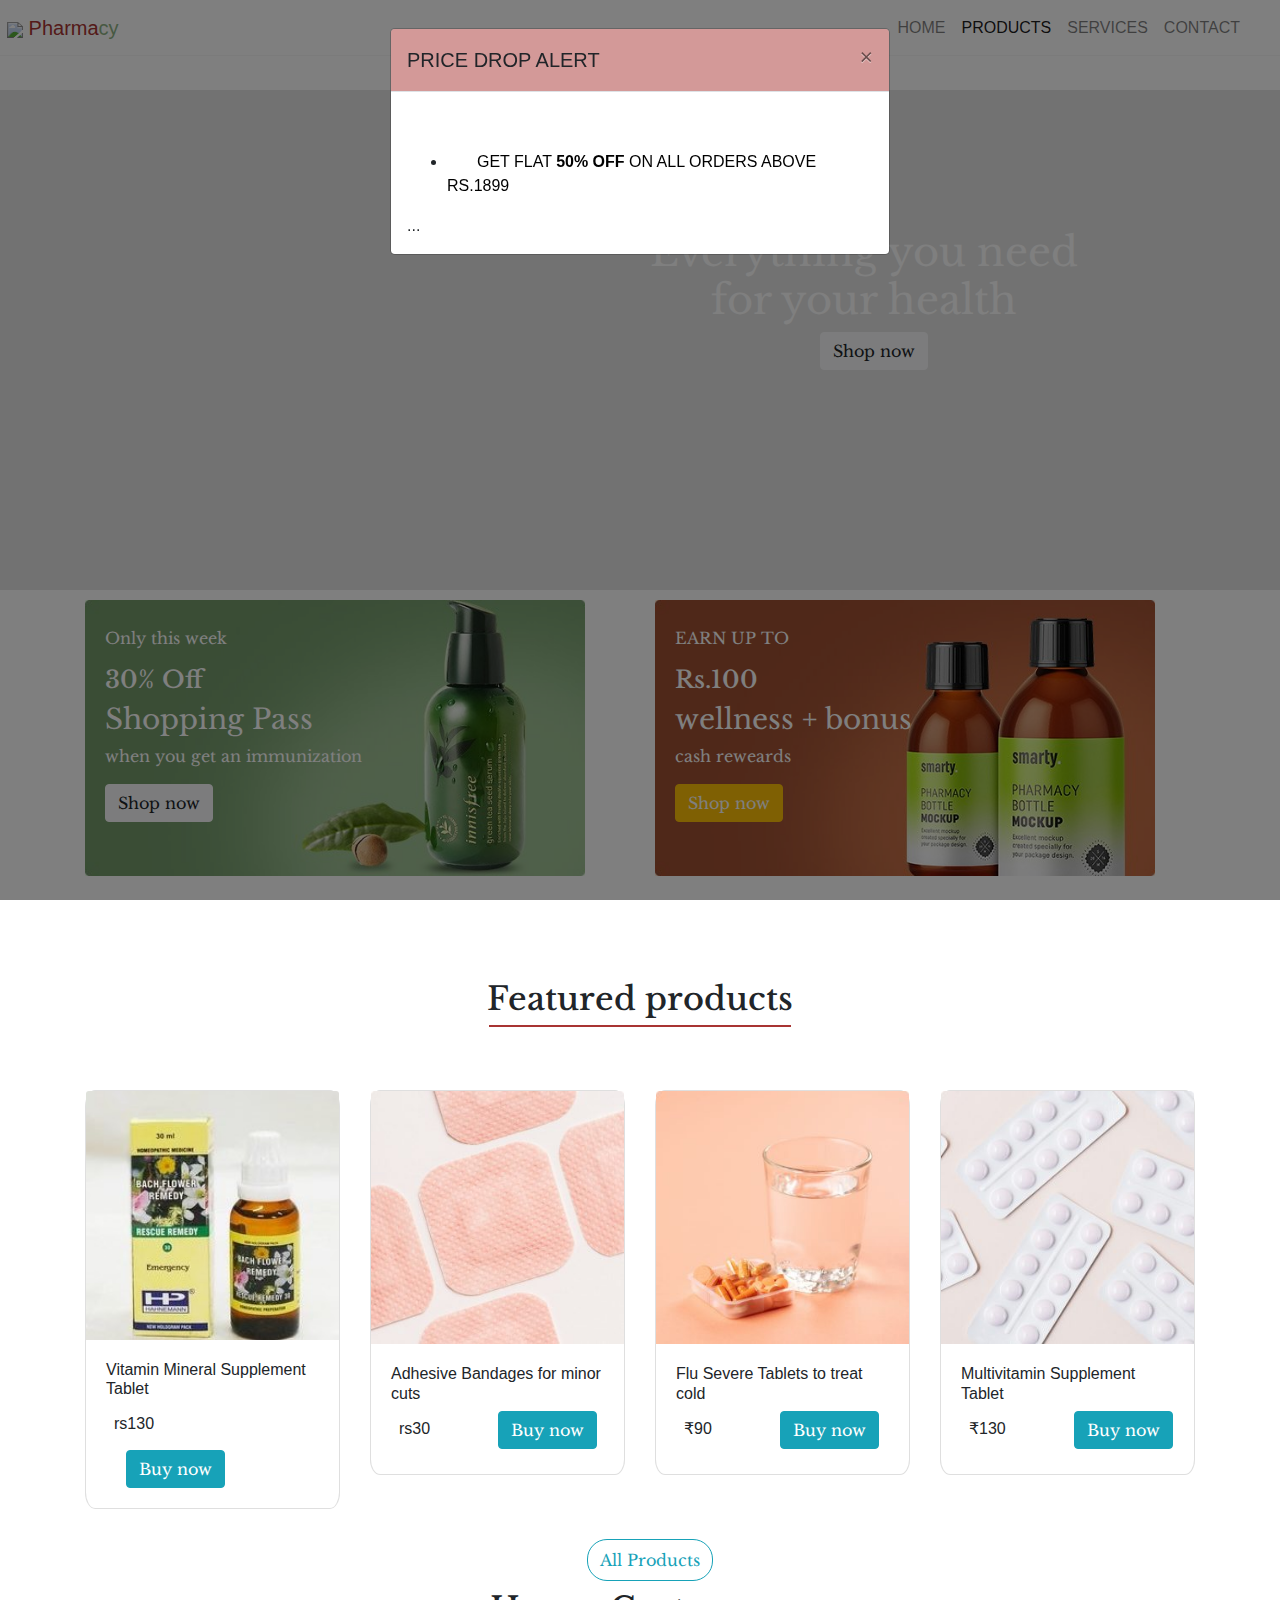
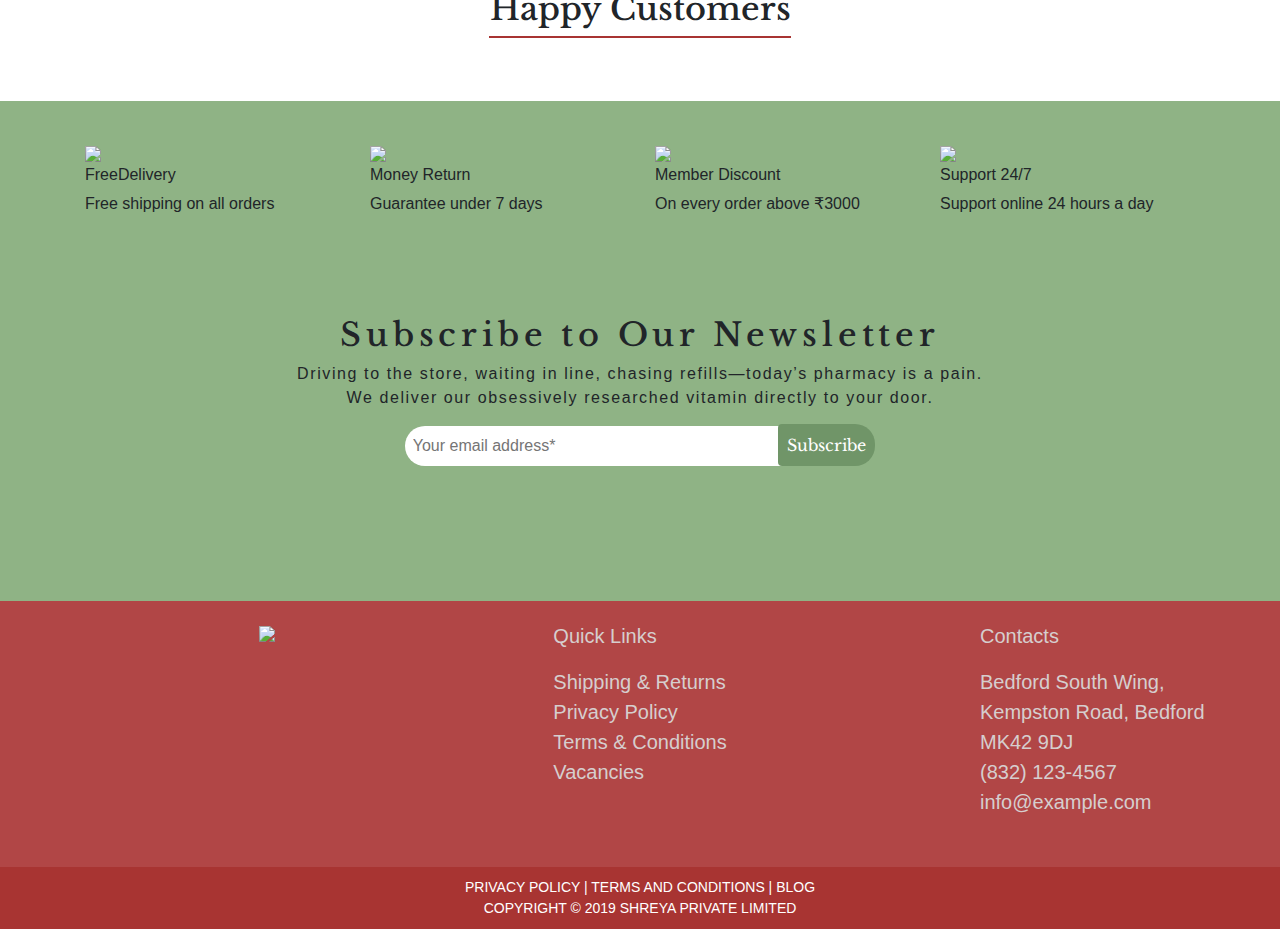
==== commit 55df159e: "hy" ====
--- a/index.html
+++ b/index.html
@@ -146,7 +146,7 @@
 					</div>
 					<div class="col-md-3 col-sm-6">
 						<div class="card">
-							<img src="http://longlife.webique-themes.com/pharmacy/wp-content/uploads/sites/3/2019/05/shop8-300x300.jpg" class="card-img-top" alt="...">
+							<img src="img/shop1.jpg" class="card-img-top" alt="...">
 							
 							<div class="card-body">
 								<h6 class="card-text"> Adhesive Bandages for minor cuts</h6>
@@ -157,7 +157,7 @@
 					</div>
 					<div class="col-md-3 col-sm-6">
 						<div class="card">
-							<img src="http://longlife.webique-themes.com/pharmacy/wp-content/uploads/sites/3/2019/05/shop5-300x300.jpg" class="card-img-top" alt="...">
+							<img src="img/shop2.jpg" class="card-img-top" alt="...">
 							
 							<div class="card-body">
 								<h6 class="card-text">Flu Severe Tablets to treat cold </h6>
@@ -168,7 +168,7 @@
 					</div>
 					<div class="col-md-3 col-sm-6">
 						<div class="card">
-							<img src="http://longlife.webique-themes.com/pharmacy/wp-content/uploads/sites/3/2019/05/shop4-300x300.jpg" class="card-img-top" alt="...">
+							<img src="img/shop3.jpg" class="card-img-top" alt="...">
 							
 							<div class="card-body">
 								<h6 class="card-text">Multivitamin Supplement Tablet</h6>
@@ -193,36 +193,7 @@
 				<hr style="margin-top:-3px; border:1px solid #a83432;display:inline-block; width:300px">
 				</center>
 			</div>
-			<section class="review">
-				<div style="" class=" container why">
-					<div class="row">
-						<div class="col-md-4 text-center">
-							<div class="imgg">
-								<img src="https://www.flaticon.com/svg/static/icons/svg/3048/3048157.svg" class="user">
-								<blockquote>I have gotten 50 times the value from this site❤.The very best. Just what i was looking for, keep up the good work guyz!.
-								</blockquote>
-								<h3>Shreya</h3><span style="padding-left:20px">Student</span>
-							</div>
-						</div>
-						<div class="col-md-4  text-center">
-							<div class="imgg">
-								<img src="https://www.flaticon.com/svg/static/icons/svg/3048/3048122.svg" class="user">
-							<blockquote>I have gotten 50 times the value from this site❤.The very best. Just what i was looking for, keep up the good work guyz!.</blockquote>
-							<h3>John</h3><span style="padding-left:20px">Student</span>
-						</div>
-					</div>
-					<div class="col-md-4 text-center">
-						<div class="imgg">
-							<img src="https://www.flaticon.com/svg/static/icons/svg/3048/3048200.svg" class="user">
-						<blockquote>I have gotten 50 times the value from this site❤.The very best. Just what i was looking for, keep up the good work guyz!.</blockquote>
-						<h3>Shreya</h3><span style="padding-left:20px">Student</span>
-					</div>
-				</div>
-				
-			</div>
-			
-		</div>
-	</section>
+		
 </section>
 <!--happy end-->
 <!--subs start-->
@@ -375,4 +346,4 @@
 	preloader.style.display= 'none';  }
 	</script>
 </body>
-</html>+</html>
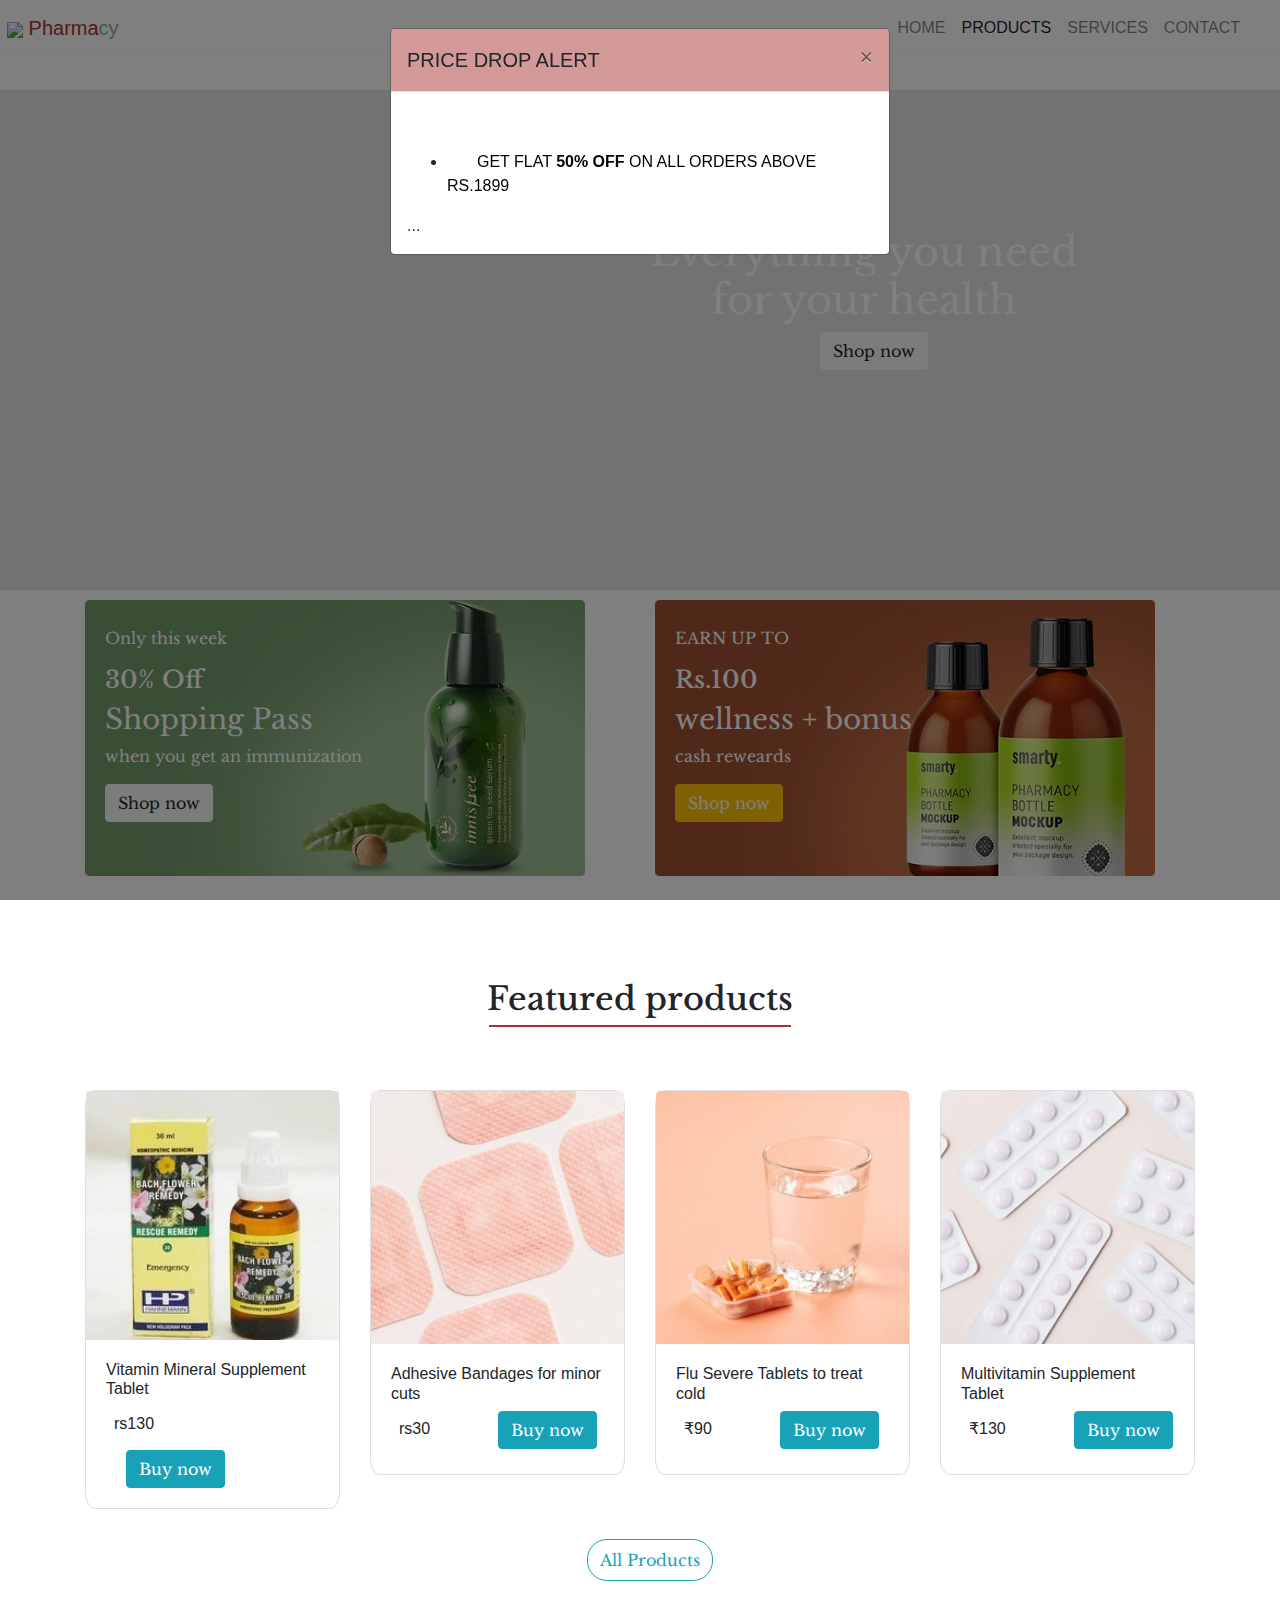
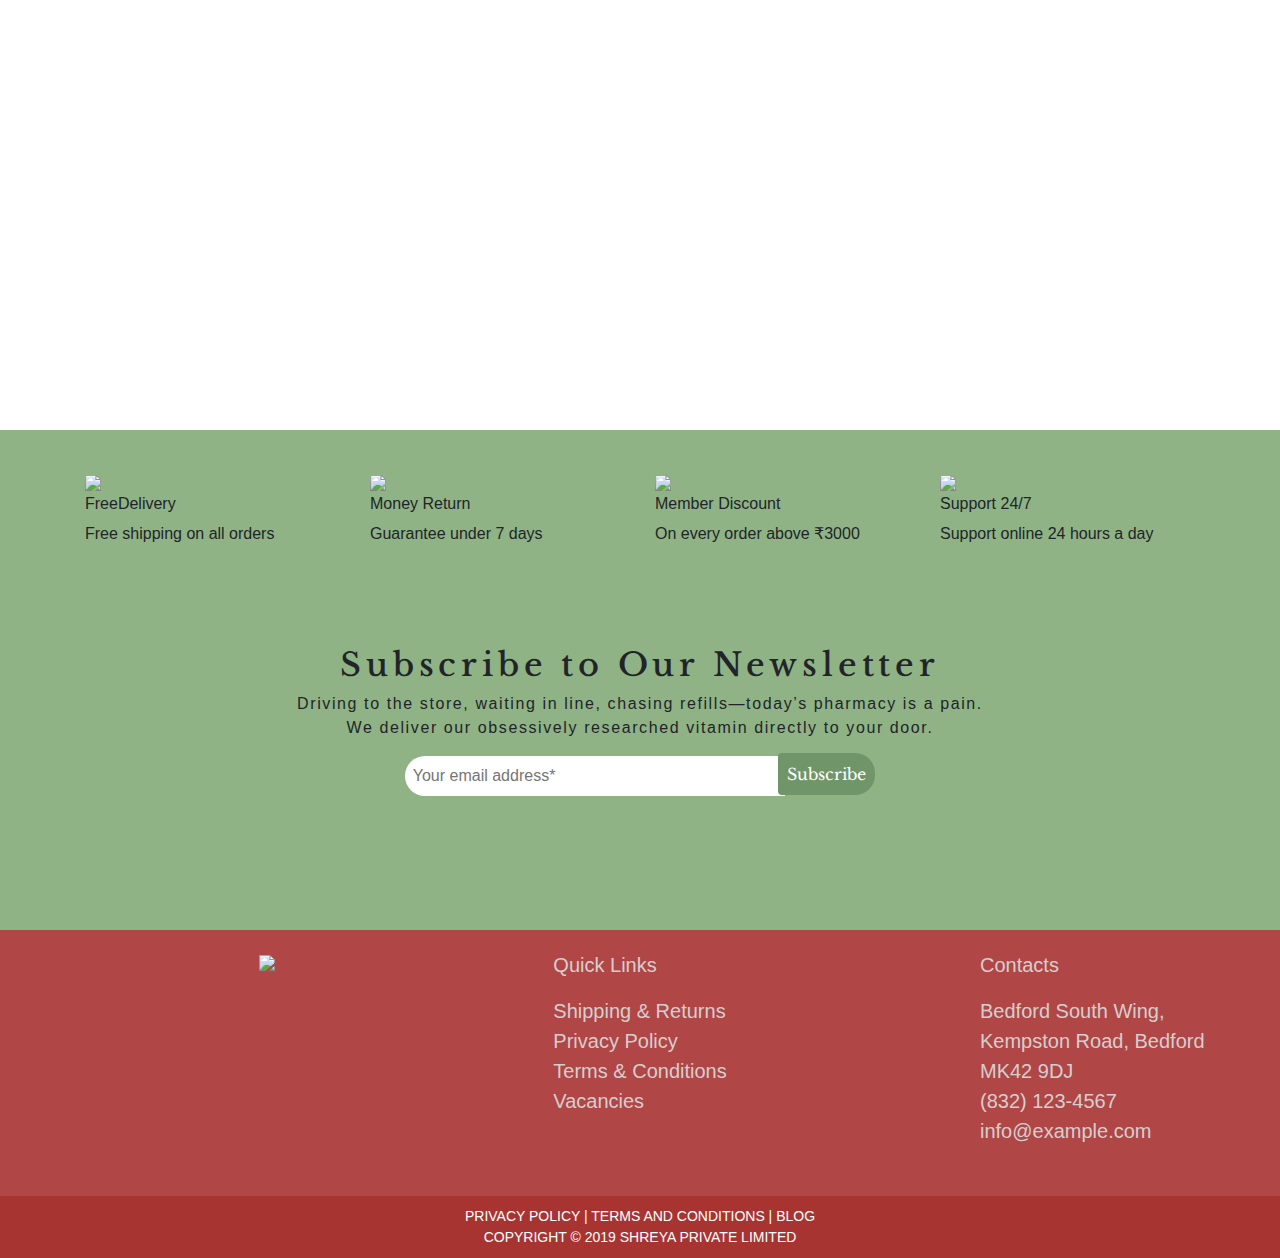
==== commit 85ee053b: "hy" ====
--- a/index.html
+++ b/index.html
@@ -135,6 +135,7 @@
 				<div class="row">
 					<div class="col-md-3 col-sm-6">
 						<div class="card">
+
 							<img src="img/ee.jpg" class="card-img-top" alt="...">
 							
 							<div class="card-body">
@@ -186,15 +187,7 @@
 		</section>
 		<!--products end-->
 		<!--happy start-->
-		<section>
-			<div class="he">
-				<center>
-				<h2 style="font-family: 'Libre Baskerville', serif;">Happy Customers</h2>
-				<hr style="margin-top:-3px; border:1px solid #a83432;display:inline-block; width:300px">
-				</center>
-			</div>
 		
-</section>
 <!--happy end-->
 <!--subs start-->
 <section class="s">
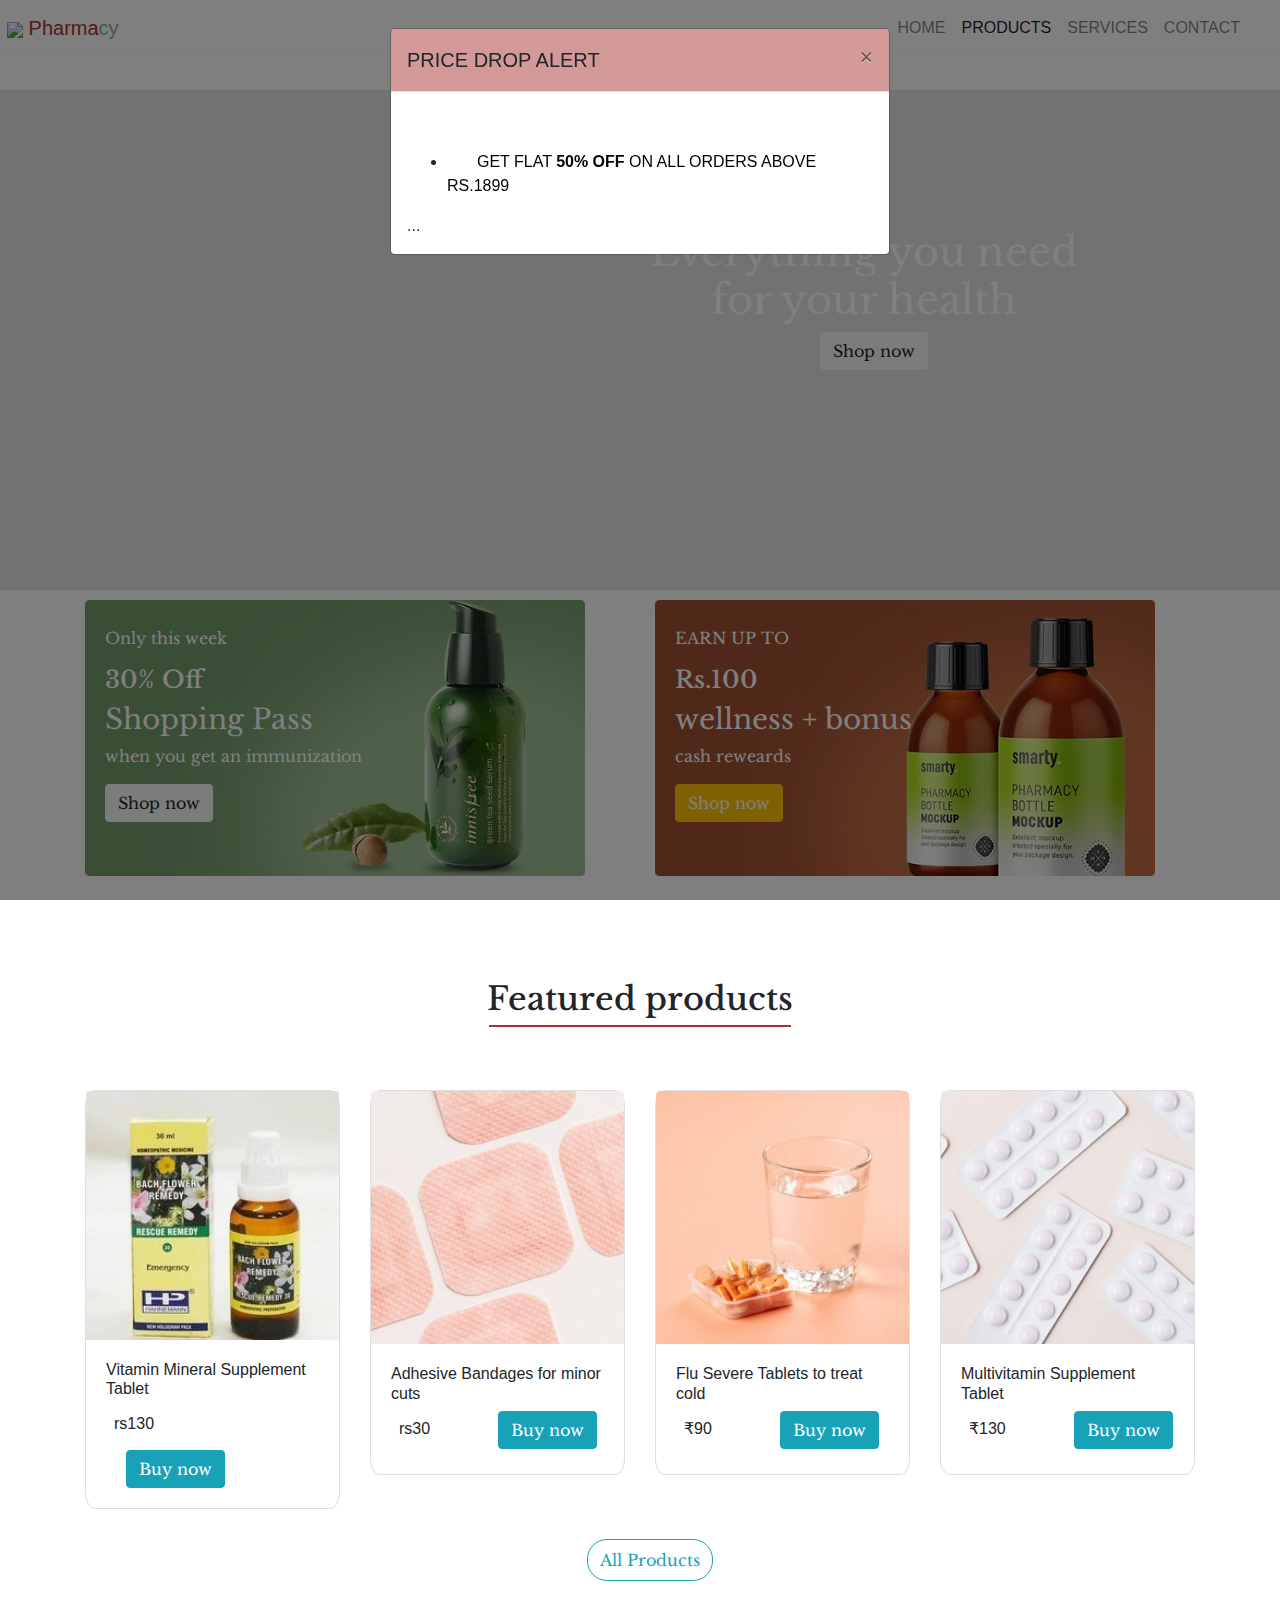
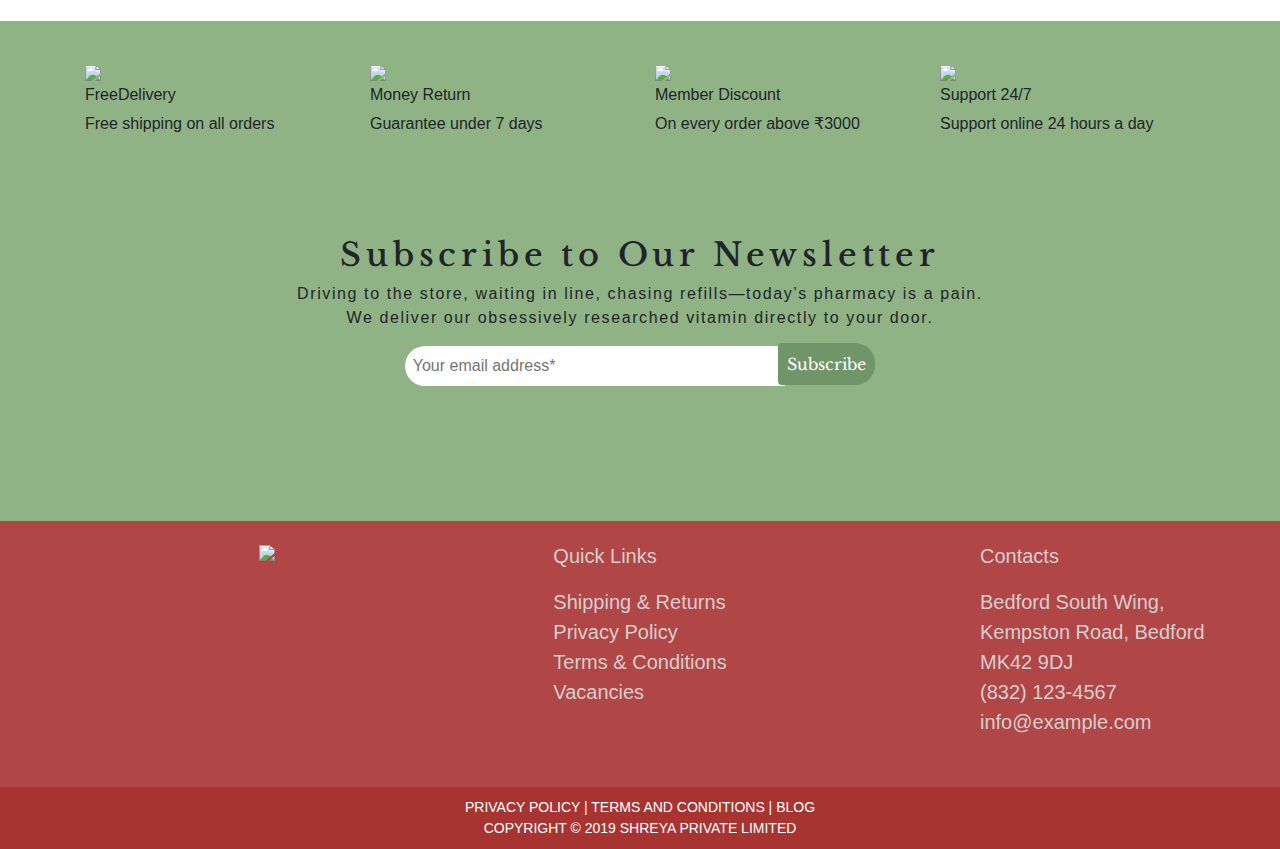
==== commit eb399303: "hy" ====
--- a/index.html
+++ b/index.html
@@ -186,9 +186,7 @@
 			</div>
 		</section>
 		<!--products end-->
-		<!--happy start-->
-		
-<!--happy end-->
+	
 <!--subs start-->
 <section class="s">
 	<div class="container-fluid" style="margin-top:40px; background:#8fb385">
--- a/css/style.css
+++ b/css/style.css
@@ -219,7 +219,7 @@
    .buy{
   
    	 width: 100%;
-   	 height: 900px;
+   	
    }
     .buy .card{
     	
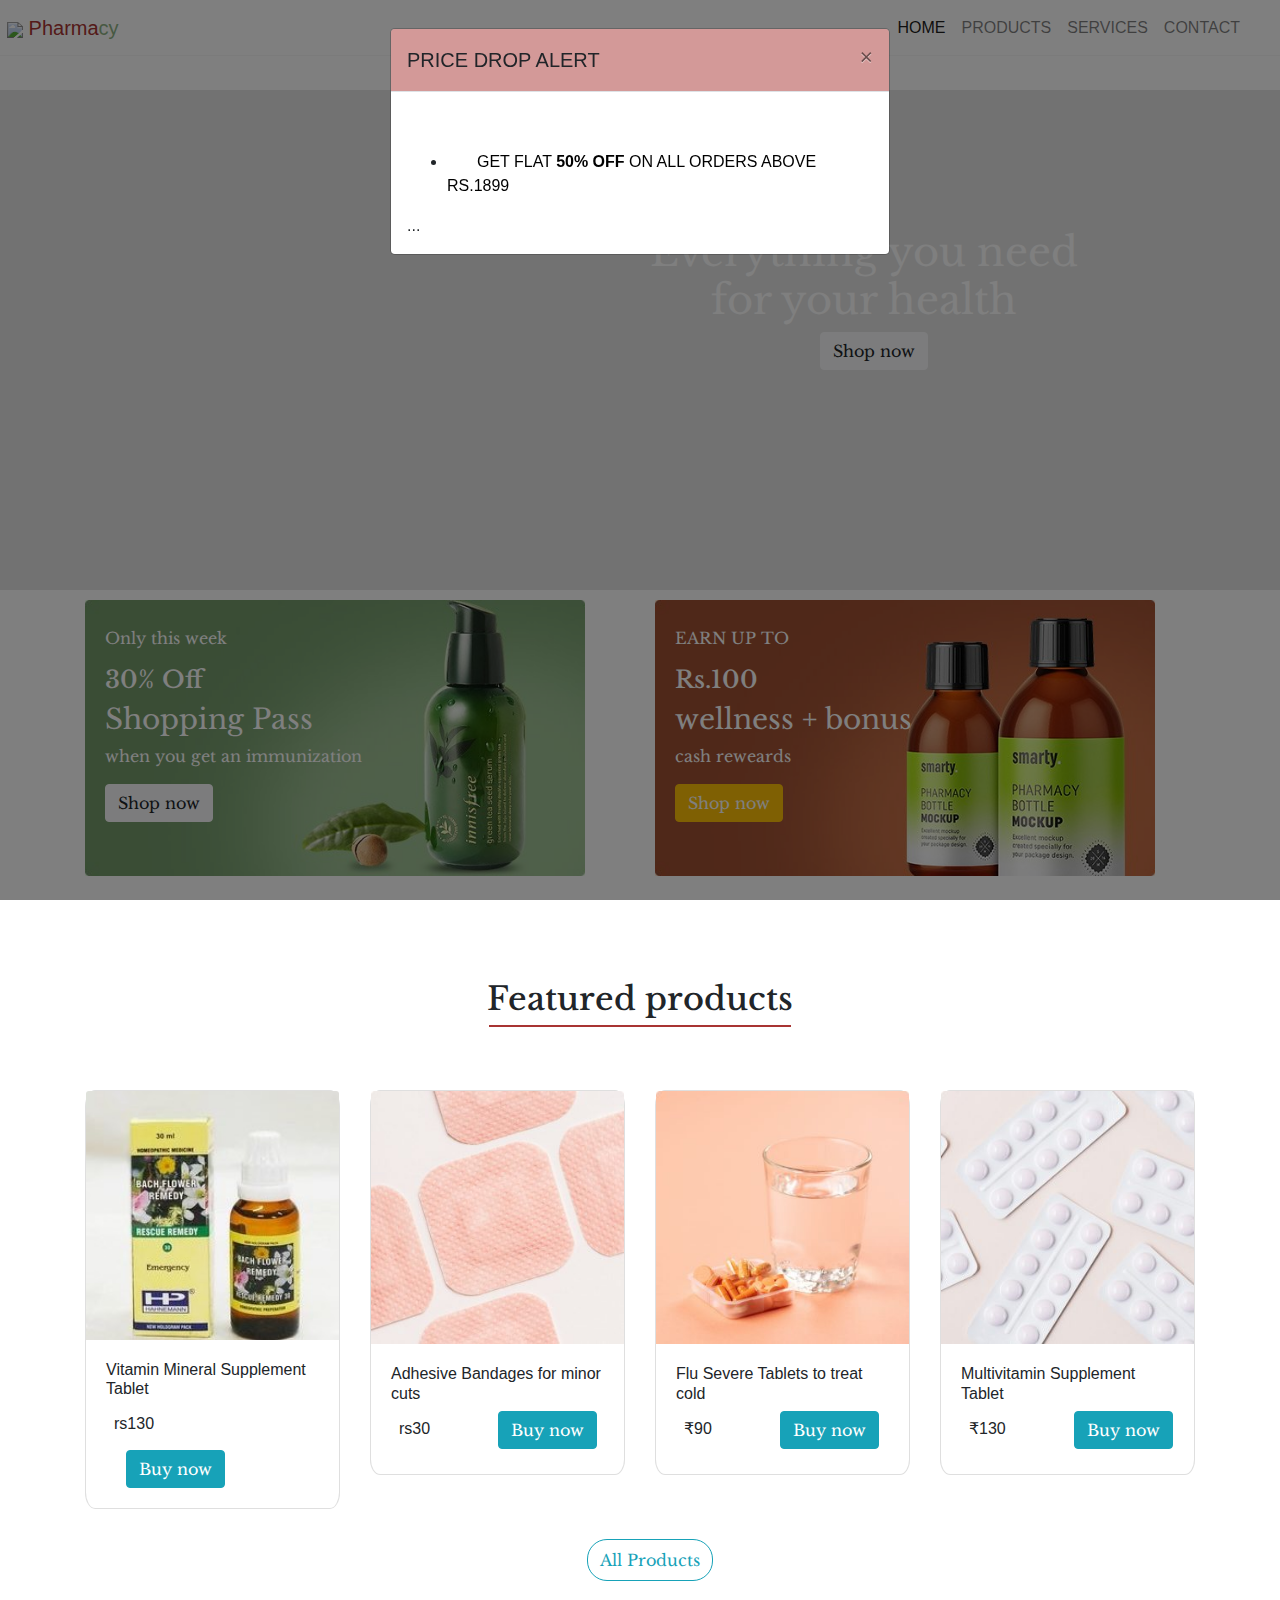
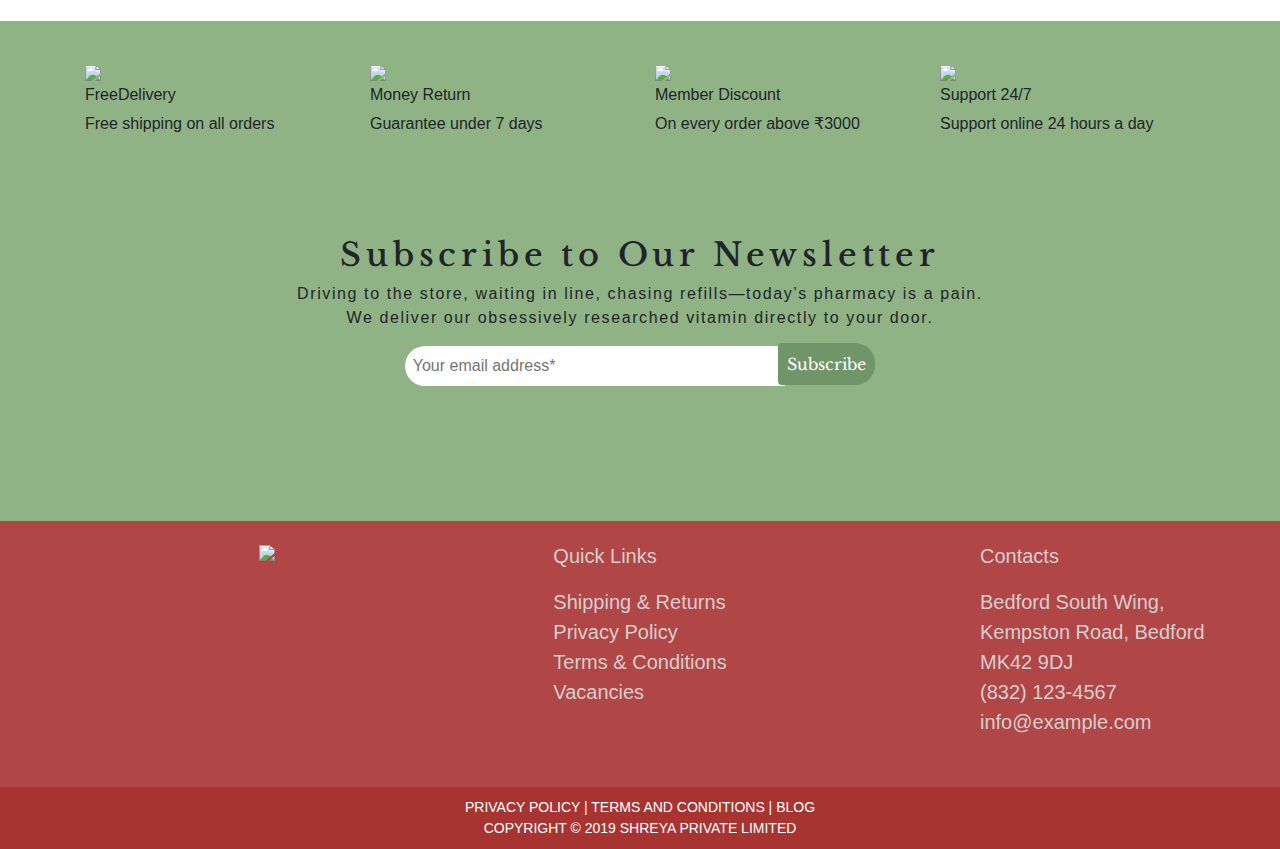
==== commit c9e586ff: "hy" ====
--- a/index.html
+++ b/index.html
@@ -57,10 +57,10 @@
 				</button>
 				<div class="collapse navbar-collapse justify-content-end" id="navbarNav">
 					<ul class="navbar-nav">
+						<li class="nav-item active">
+							<a class="nav-link" href="index.html">HOME</a>
+						</li>
 						<li class="nav-item">
-							<a class="nav-link" href="index.html">HOME</a>
-						</li>
-						<li class="nav-item active">
 							<a class="nav-link" href="prod.html">PRODUCTS</a>
 						</li>
 						<li class="nav-item">
@@ -181,7 +181,7 @@
 					
 				</div>
 				<div style="margin-top:30px">
-					<center><button type="button" class="btn btn-outline-info" style="padding:8px 12px;border-radius:20px">All Products</button></center>
+					<center><button type="button" onclick="next()" class="btn btn-outline-info but" style="padding:8px 12px;border-radius:20px">All Products</button></center>
 				</div>
 			</div>
 		</section>
@@ -335,6 +335,11 @@
 	var preloader=document.getElementById('l');
 	function myFunction(){
 	preloader.style.display= 'none';  }
+	function next()
+	{
+location.href="prod.html";
+
+	}
 	</script>
 </body>
 </html>
